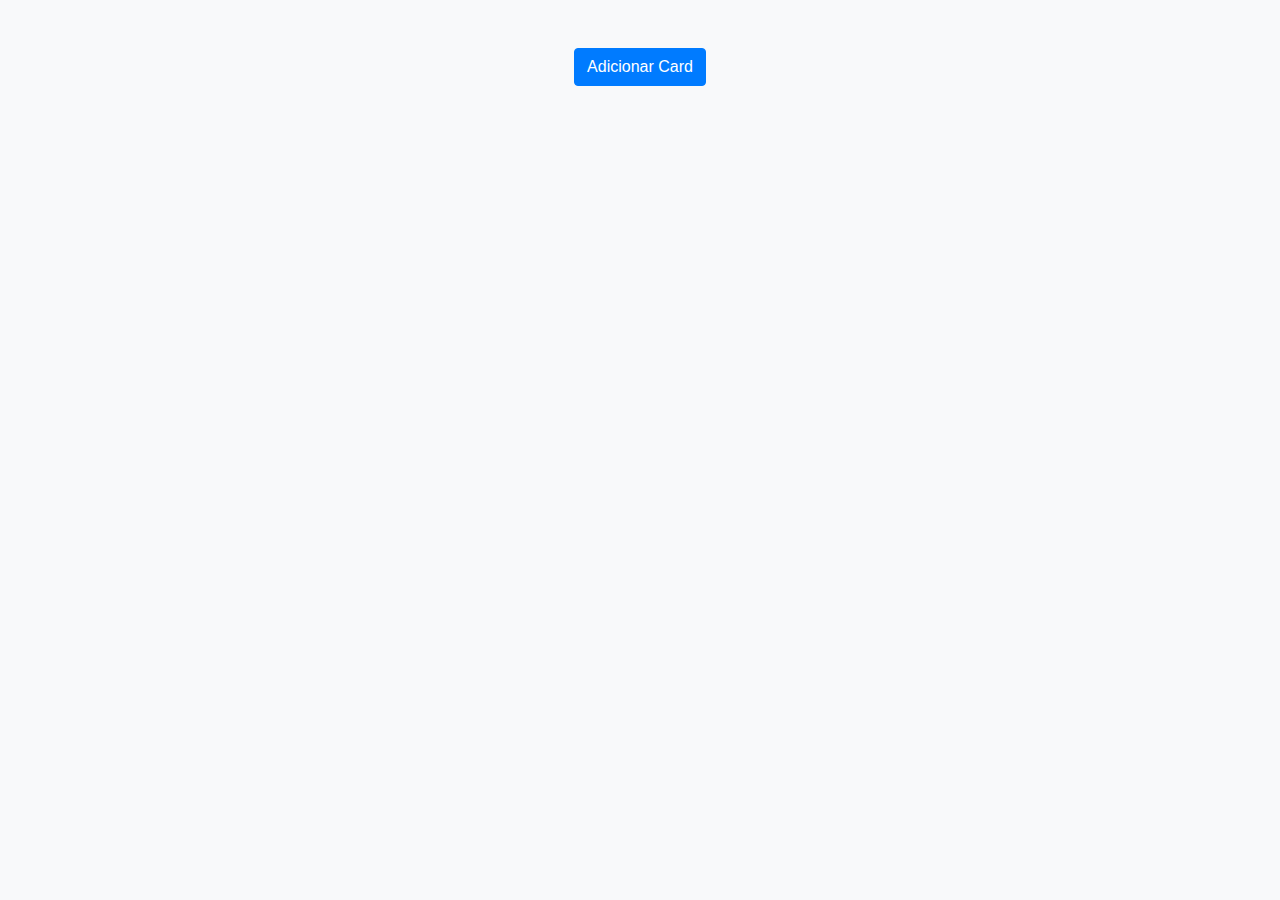
==== index.html @ cdfbe504 "Quase" ====
<!DOCTYPE html>
<html lang="en">
<head>
    <meta charset="UTF-8">
    <meta name="viewport" content="width=device-width, initial-scale=1.0">
    <title>LINK SR.NILSON</title>
    <!-- Bootstrap CSS -->
    <link href="https://maxcdn.bootstrapcdn.com/bootstrap/4.5.2/css/bootstrap.min.css" rel="stylesheet">
    <link rel="stylesheet" href="STYLE/style.css">
</head>
<body >
    <div class="container mt-5">
        <h1 class="text-center mb-4"></h1>
        <div class="row mb-4">
            <div class="col text-center">
                <button id="showFormButton" class="btn btn-primary">Adicionar Card</button>
            </div>
        </div>
        <div class="row" id="formRow" style="display: none;">
            <div class="col-md-6 offset-md-3">
                <form id="cardForm">
                    <div class="form-group">
                        <label for="siteLink" placeholder="Link do Site"></label>
                        <input type="url" class="form-control" id="siteLink" placeholder="Digite o link do site" required>
                    </div>
                    <div class="form-group">
                        <label for="imageLink"  placeholder="Link da Imagem"></label>
                        <input type="url" class="form-control" id="imageLink" placeholder="Digite o link da imagem" required>
                    </div>
                    <button type="submit" class="btn btn-primary btn-block">Adicionar Card</button>
                </form>
            </div>
        </div>
        <div class="row mt-5" id="cardContainer">
            <!-- Os cards serão adicionados aqui -->
        </div>
    </div>

    <!-- Bootstrap JS and dependencies -->
    <script src="https://code.jquery.com/jquery-3.5.1.slim.min.js"></script>
    <script src="https://cdn.jsdelivr.net/npm/@popperjs/core@2.9.2/dist/umd/popper.min.js"></script>
    <script src="https://maxcdn.bootstrapcdn.com/bootstrap/4.5.2/js/bootstrap.min.js"></script>
    <script src="SCRIPT/script.js"></script>
</body>
</html>
---- STYLE/style.css ----
/* styles.css */
body {
    background-color: #f8f9fa;
}

.card {
    margin-bottom: 20px;
    height: 100%;
    transition: transform 0.2s;
}

.card:hover {
    transform: scale(1.05);
}

.card-img-top {
    height: 200px;
    object-fit: cover;
}

.delete-btn {
    position: absolute;
    top: 10px;
    right: 10px;
    background: #dc3545;
    color: white;
    border: none;
    border-radius: 50%;
    width: 25px;
    height: 25px;
    text-align: center;
    line-height: 25px;
    cursor: pointer;
    font-size: 16px;
    transition: background 0.3s ease;
}

.delete-btn:hover {
    background: #c82333;
}

@media (max-width: 767px) {
    .card-img-top {
        height: 150px;
    }
}

@media (max-width: 576px) {
    .card-img-top {
        height: 100px;
    }
}

.btn-primary, .btn-primary:hover, .btn-primary:focus {
    background-color: #007bff;
    border-color: #007bff;
}


/* styles.css */
body {
    margin: 0;
    padding: 0;
    font-family: Arial, sans-serif;
    background-image: url('https://img.freepik.com/fotos-gratis/fundo-texturizado-abstrato_1258-30473.jpg'); /* Substitua pelo caminho da sua imagem */
    background-size: cover;
    background-position: center;
    background-repeat: no-repeat;
}

.content {
    padding: 20px;
    /* Estilos para o conteúdo do seu site */
}
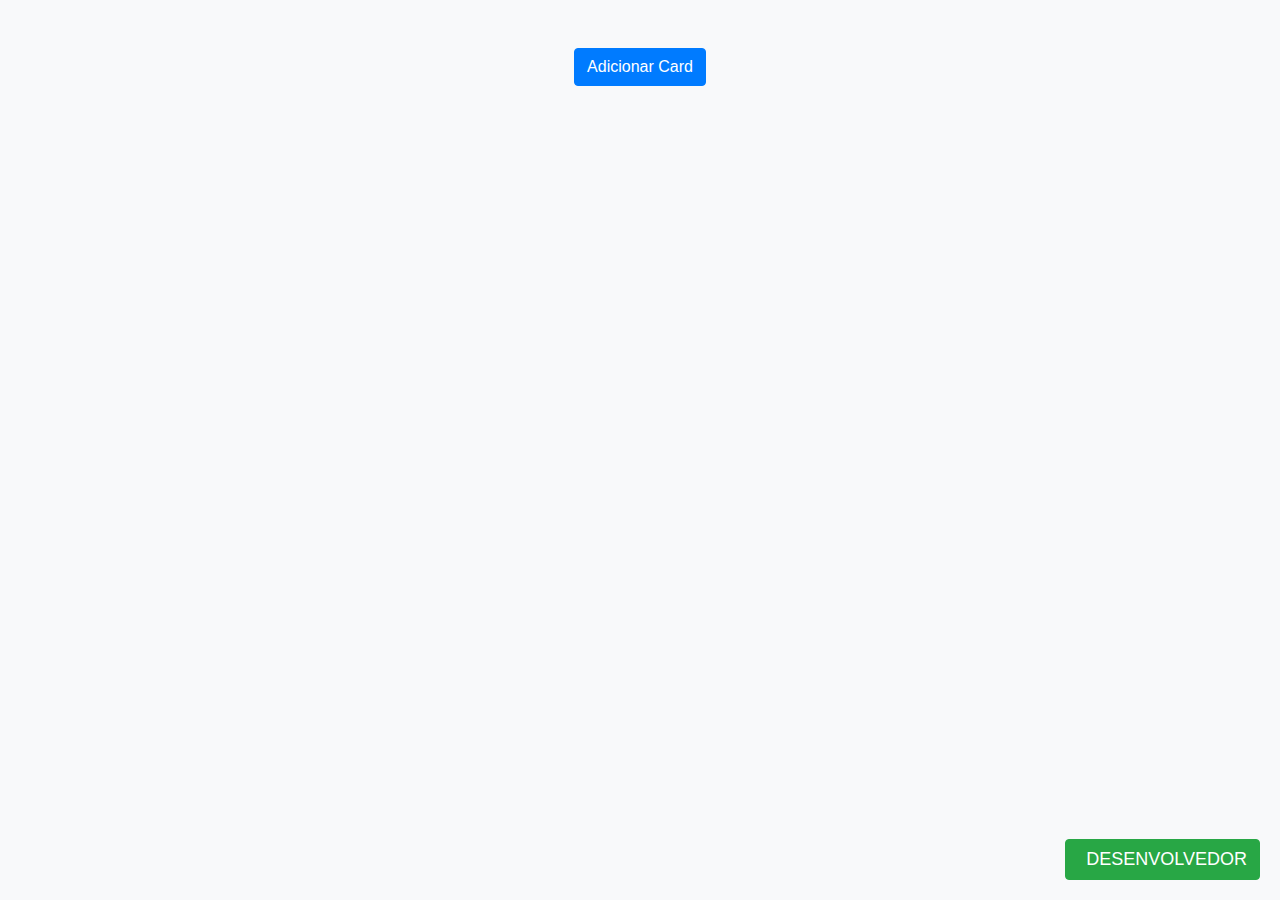
==== commit 8930d860: "Projeto finalizado" ====
--- a/index.html
+++ b/index.html
@@ -3,12 +3,14 @@
 <head>
     <meta charset="UTF-8">
     <meta name="viewport" content="width=device-width, initial-scale=1.0">
-    <title>LINK SR.NILSON</title>
+    <title>ORGANIZADOR DE ABAS</title>
     <!-- Bootstrap CSS -->
     <link href="https://maxcdn.bootstrapcdn.com/bootstrap/4.5.2/css/bootstrap.min.css" rel="stylesheet">
     <link rel="stylesheet" href="STYLE/style.css">
+    <link rel="icon" href="img/ABAS.webp" type="image/x-icon">
+
 </head>
-<body >
+<body>
     <div class="container mt-5">
         <h1 class="text-center mb-4"></h1>
         <div class="row mb-4">
@@ -20,21 +22,32 @@
             <div class="col-md-6 offset-md-3">
                 <form id="cardForm">
                     <div class="form-group">
-                        <label for="siteLink" placeholder="Link do Site"></label>
+                        <label for="cardName" place></label>
+                        <input type="text" class="form-control " id="cardName" placeholder="Digite o nome do card" required>
+                    </div>
+                    <div class="form-group">
+                        <label for="siteLink"></label>
                         <input type="url" class="form-control" id="siteLink" placeholder="Digite o link do site" required>
                     </div>
                     <div class="form-group">
-                        <label for="imageLink"  placeholder="Link da Imagem"></label>
+                        <label for="imageLink"></label>
                         <input type="url" class="form-control" id="imageLink" placeholder="Digite o link da imagem" required>
                     </div>
                     <button type="submit" class="btn btn-primary btn-block">Adicionar Card</button>
                 </form>
             </div>
         </div>
-        <div class="row mt-5" id="cardContainer">
+        <div class="row mt-5 mb-5" id="cardContainer">
             <!-- Os cards serão adicionados aqui -->
         </div>
     </div>
+
+  <!-- Elemento fixo do WhatsApp -->
+  <div id="whatsapp-fixed">
+    <a href="https://api.whatsapp.com/send/?phone=98999707891&text&type=phone_number&app_absent=0" target="_blank" class="btn btn-success">
+        <i class="fab fa-whatsapp"></i> DESENVOLVEDOR
+    </a>
+</div>
 
     <!-- Bootstrap JS and dependencies -->
     <script src="https://code.jquery.com/jquery-3.5.1.slim.min.js"></script>
--- a/STYLE/style.css
+++ b/STYLE/style.css
@@ -1,10 +1,8 @@
-/* styles.css */
 body {
     background-color: #f8f9fa;
 }
 
 .card {
-    margin-bottom: 20px;
     height: 100%;
     transition: transform 0.2s;
 }
@@ -56,13 +54,11 @@
     border-color: #007bff;
 }
 
-
-/* styles.css */
 body {
     margin: 0;
     padding: 0;
     font-family: Arial, sans-serif;
-    background-image: url('https://img.freepik.com/fotos-gratis/fundo-texturizado-abstrato_1258-30473.jpg'); /* Substitua pelo caminho da sua imagem */
+    background-image: url('https://img.freepik.com/fotos-gratis/fundo-texturizado-abstrato_1258-30473.jpg');
     background-size: cover;
     background-position: center;
     background-repeat: no-repeat;
@@ -70,5 +66,104 @@
 
 .content {
     padding: 20px;
-    /* Estilos para o conteúdo do seu site */
 }
+
+.card-title {
+    font-size: 1.25rem;
+}
+
+
+
+/* ----------------------------------------------------------------------------- */
+/* styles.css */
+body {
+    background-color: #f8f9fa;
+}
+
+.card {
+    height: 100%;
+    transition: transform 0.2s;
+}
+
+.card:hover {
+    transform: scale(1.05);
+}
+
+.card-img-top {
+    height: 200px;
+    object-fit: cover;
+}
+
+.delete-btn {
+    position: absolute;
+    top: 10px;
+    right: 10px;
+    background: #dc3545;
+    color: white;
+    border: none;
+    border-radius: 50%;
+    width: 25px;
+    height: 25px;
+    text-align: center;
+    line-height: 25px;
+    cursor: pointer;
+    font-size: 16px;
+    transition: background 0.3s ease;
+}
+
+.delete-btn:hover {
+    background: #c82333;
+}
+
+@media (max-width: 767px) {
+    .card-img-top {
+        height: 150px;
+    }
+}
+
+@media (max-width: 576px) {
+    .card-img-top {
+        height: 100px;
+    }
+}
+
+.btn-primary, .btn-primary:hover, .btn-primary:focus {
+    background-color: #007bff;
+    border-color: #007bff;
+}
+
+body {
+    margin: 0;
+    padding: 0;
+    font-family: Arial, sans-serif;
+    background-image: url('https://img.freepik.com/fotos-gratis/fundo-texturizado-abstrato_1258-30473.jpg');
+    background-size: cover;
+    background-position: center;
+    background-repeat: no-repeat;
+}
+
+.content {
+    padding: 20px;
+}
+
+.card-title {
+    font-size: 1.25rem;
+}
+
+/* Estilo para o botão fixo do WhatsApp */
+#whatsapp-fixed {
+    position: fixed;
+    bottom: 20px;
+    right: 20px;
+    z-index: 1000;
+}
+
+#whatsapp-fixed .btn {
+    font-size: 18px;
+    display: flex;
+    align-items: center;
+}
+
+#whatsapp-fixed .btn .fab {
+    margin-right: 8px;
+}
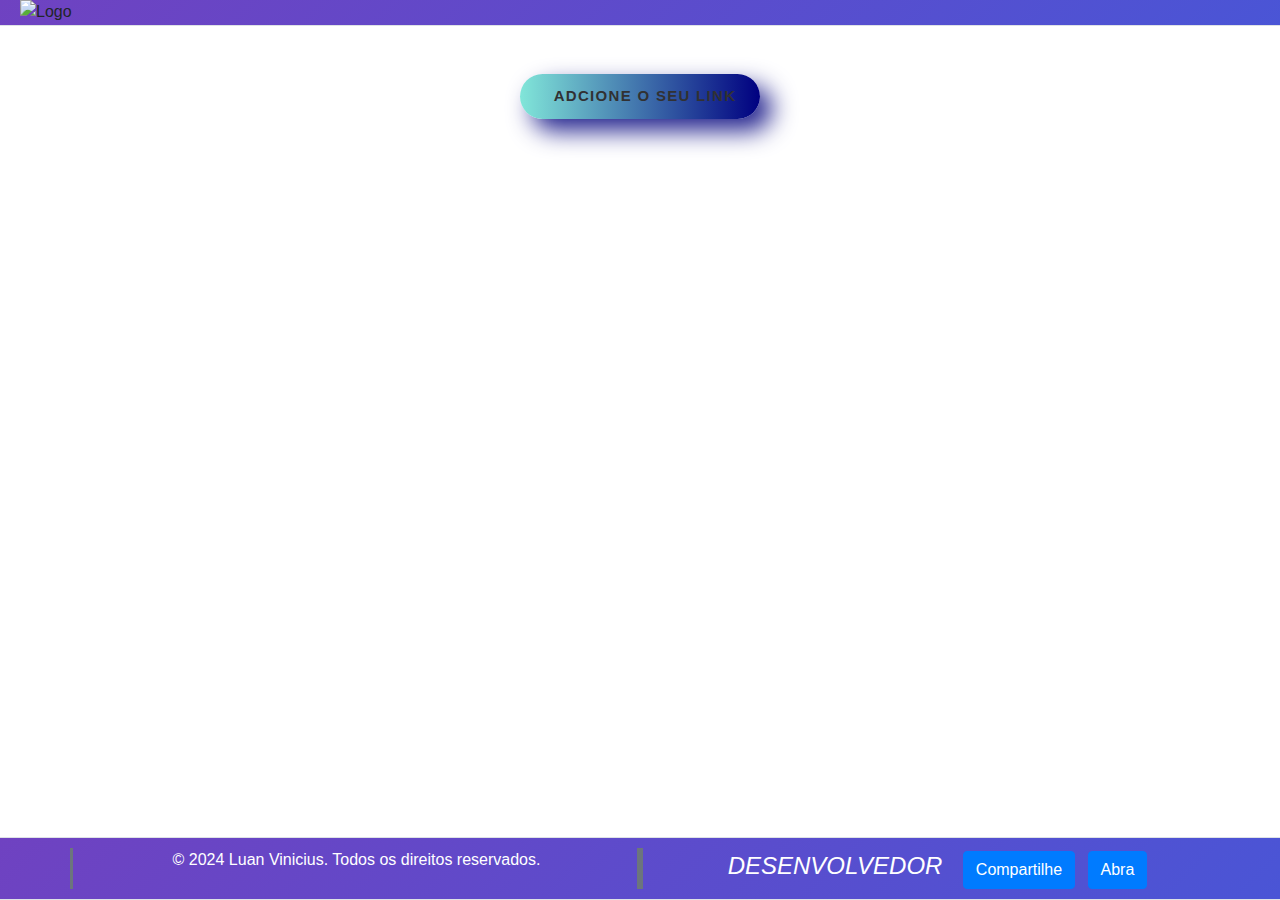
==== commit 20074dac: "atualização quase completa" ====
--- a/index.html
+++ b/index.html
@@ -3,56 +3,91 @@
 <head>
     <meta charset="UTF-8">
     <meta name="viewport" content="width=device-width, initial-scale=1.0">
-    <title>ORGANIZADOR DE ABAS</title>
+    <title>Organizador de Abas</title>
     <!-- Bootstrap CSS -->
     <link href="https://maxcdn.bootstrapcdn.com/bootstrap/4.5.2/css/bootstrap.min.css" rel="stylesheet">
     <link rel="stylesheet" href="STYLE/style.css">
-    <link rel="icon" href="img/ABAS.webp" type="image/x-icon">
-
+    <!-- Font Awesome CDN -->
+    <link rel="stylesheet" href="https://cdnjs.cloudflare.com/ajax/libs/font-awesome/6.4.0/css/all.min.css" integrity="sha512-iecdLmaskl7CVkqkXNQ/ZH/XLlvWZOJyj7Yy7tcenmpD1ypASozpmT/E0iPtmFIB46ZmdtAc9eNBvH0H/ZpiBw==" crossorigin="anonymous" referrerpolicy="no-referrer" />
+    <link rel="icon" href="IMG/link img.png" type="image/x-icon">
+    <link rel="stylesheet" href="STYLE/style.css">
 </head>
 <body>
+    <!-- Top Bar -->
+    <div class="top-bar">
+        <img src="IMG/link preto imagem.webp" alt="Logo" class="top-bar-logo">
+    </div>
+
     <div class="container mt-5">
         <h1 class="text-center mb-4"></h1>
         <div class="row mb-4">
-            <div class="col text-center">
-                <button id="showFormButton" class="btn btn-primary">Adicionar Card</button>
+            
+                <!-- <button class="btn btn-primary">Adicione o seu link</button> -->
+                <div class="wrap col text-center">
+                    <button class="button" id="showFormButton" ><i class="fa-solid fa-link"></i> Adcione o seu link</button> 
             </div>
         </div>
         <div class="row" id="formRow" style="display: none;">
-            <div class="col-md-6 offset-md-3">
+            <div class="col-md-6 offset-md-3 position-relative">
                 <form id="cardForm">
+                    <button type="button" id="closeFormButton" class="close-btn" onclick="closeForm()"><i class="fas fa-times"></i></button>
                     <div class="form-group">
-                        <label for="cardName" place></label>
-                        <input type="text" class="form-control " id="cardName" placeholder="Digite o nome do card" required>
+                        <label for="cardName"><i class="fa-solid fa-signature"></i> Nome</label>
+                        <input type="text" class="form-control" id="cardName" placeholder="Adicione um nome para o link" required>
                     </div>
                     <div class="form-group">
-                        <label for="siteLink"></label>
-                        <input type="url" class="form-control" id="siteLink" placeholder="Digite o link do site" required>
+                        <label for="siteLink"><i class="fa-solid fa-link"></i> Link</label>
+                        <input type="url" class="form-control" id="siteLink" placeholder="Adicione o link" required>
                     </div>
                     <div class="form-group">
-                        <label for="imageLink"></label>
-                        <input type="url" class="form-control" id="imageLink" placeholder="Digite o link da imagem" required>
+                        <label for="imageLink"><i class="fa-regular fa-image"></i> Imagem</label>
+                        <input type="url" class="form-control" id="imageLink" placeholder="Adicione um link de uma imagem" required>
                     </div>
-                    <button type="submit" class="btn btn-primary btn-block">Adicionar Card</button>
+                    <button type="submit" id="addButton" class="btn btn-primary btn-block">Adicione ao organizador</button>
+                    <button type="button" id="cancelEditButton" class="btn btn-secondary btn-block mt-3" style="display: none;" onclick="cancelEdit()">Cancelar edição</button>
+                    <button type="button" id="saveChangesButton" class="btn btn-success btn-block mt-3" style="display: none;" onclick="saveChanges()">Salvar mudanças</button>
                 </form>
             </div>
         </div>
-        <div class="row mt-5 mb-5" id="cardContainer">
+        
+        <div class="row mt-5 mb-5" id="cardContainer">  
             <!-- Os cards serão adicionados aqui -->
         </div>
-    </div>
+    </div>  
 
-  <!-- Elemento fixo do WhatsApp -->
-  <div id="whatsapp-fixed">
-    <a href="https://api.whatsapp.com/send/?phone=98999707891&text&type=phone_number&app_absent=0" target="_blank" class="btn btn-success">
-        <i class="fab fa-whatsapp"></i> DESENVOLVEDOR
-    </a>
-</div>
+    <footer class="footer"> 
+        <div class="container">
+            <div class="row">       
+                <div class="col-md-6 footer-border">
+                    <p class="text-white">© 2024 Luan Vinicius. Todos os direitos reservados.</p>
+                </div>
+                <div class="col-md-6 social-icons"> 
+                    <!-- Ícones de redes sociais -->
+                    <a href="https://wa.me/seu-numero-de-whatsapp-aqui" target="_blank"><i class="fab fa-whatsapp col-md-6 pr-3">DESENVOLVEDOR</i></a>
+                    <!-- <a href="https://www.instagram.com/seu-usuario-instagram-aqui" target="_blank"><i class="fab fa-instagram"></i></a>
+                    <a href="https://www.linkedin.com/in/seu-linkedin-aqui" target="_blank"><i class="fab fa-linkedin"></i></a>
+                     -->
+                    <!-- Restante do seu footer -->
+                    <button id="copyLinkButton" class="btn btn-primary"> <i class="fa-solid fa-lock"></i>Compartilhe</button>
+                    <button id="openLinkFieldButton" class="btn btn-primary ml-2"><i class="fa-solid fa-lock"></i>Abra</button>
+                    <div id="linkFieldContainer" style="display: none;">
+                        <input type="text" id="linkField" class="form-control mt-2" placeholder="Insira o link">
+                    </div>
+                </div>
+                
+            </div>
+        </div>
+    </footer>
+    
+    
+    
 
     <!-- Bootstrap JS and dependencies -->
     <script src="https://code.jquery.com/jquery-3.5.1.slim.min.js"></script>
     <script src="https://cdn.jsdelivr.net/npm/@popperjs/core@2.9.2/dist/umd/popper.min.js"></script>
     <script src="https://maxcdn.bootstrapcdn.com/bootstrap/4.5.2/js/bootstrap.min.js"></script>
+    <!-- Adicionando Font Awesome script-->
+    <script src="https://kit.fontawesome.com/da0e349cce.js" crossorigin="anonymous"></script>
     <script src="SCRIPT/script.js"></script>
 </body>
 </html>
--- a/STYLE/style.css
+++ b/STYLE/style.css
@@ -1,20 +1,242 @@
-body {
-    background-color: #f8f9fa;
-}
-
-.card {
-    height: 100%;
-    transition: transform 0.2s;
-}
-
-.card:hover {
-    transform: scale(1.05);
-}
-
-.card-img-top {
-    height: 200px;
-    object-fit: cover;
-}
+        /* Top Bar Styles */
+        .top-bar {
+            width: 100%;
+            height: 26px;
+            background: linear-gradient(135deg, #6f42c1, #007bff, #6f42c1);
+            background-size: 600% 600%;
+            animation: gradient 10s ease infinite;
+            display: flex;
+            align-items: center;
+            justify-content: flex-start;
+            padding: 0 20px;
+            /* position: fixed; */ /* Remova ou comente essa linha */
+            /* top: 0; */ /* Remova ou comente essa linha */
+            /* left: 0; */ /* Remova ou comente essa linha */
+            z-index: 1000;
+            border-bottom: 1px solid #dee2e6;
+        }
+        
+
+        .top-bar-logo {
+            height: 25px;
+            width: auto;
+        }
+
+        @keyframes gradient {
+            0% {
+                background-position: 0% 50%;
+            }
+            50% {
+                background-position: 100% 50%;
+            }
+            100% {
+                background-position: 0% 50%;
+            }
+        }
+
+        /* Adjusting container for top bar */
+        body {
+            padding-top: 50px;
+        }
+
+        /* Card Styles */
+
+        .card {
+            position: relative;
+            overflow: hidden;
+            transition: transform 0.2s;
+            height: 300px; /* Ajuste a altura conforme necessário */
+        }
+        
+        .card-img-top {
+            height: 200px; /* Altura da imagem do card */
+            object-fit: cover;
+            transition: opacity 0.3s;
+        }
+        
+        .card:hover {
+            transform: scale(1.05);
+        }
+
+    
+
+        .card-body {
+            position: absolute;
+            bottom: 0;
+            left: 0;
+            width: 100%;
+            text-align: center;
+            background: rgba(0, 0, 0, 0.7);
+            color: white;
+            padding: 20px; /* Ajuste o padding interno conforme necessário */
+            transition: bottom 0.3s;
+        }
+        
+        .card-body h5 {
+            margin: 0;
+            font-size: 1.5rem; /* Ajuste o tamanho da fonte conforme necessário */
+        }
+        
+
+        .card-body a {
+            display: none;
+            margin-top: 10px;
+        }
+
+        .card:hover .card-body {
+            bottom: 0;
+        }
+
+        .card:hover .card-img-top {
+            opacity: 0.7;
+        }
+
+        .card:hover .card-body a {
+            display: block;
+        }
+
+        .card-img-top {
+            width: 100%;
+            height: 100%;
+            object-fit: cover; /* Ajusta a imagem para cobrir todo o espaço do elemento */
+            transition: opacity 0.3s;
+        }
+        
+
+        .delete-btn {
+            position: absolute;
+            top: 10px;
+            right: 10px;
+            background: #dc3545;
+            color: white;
+            border: none;
+            border-radius: 50%;
+            width: 25px;
+            height: 25px;
+            text-align: center;
+            line-height: 25px;
+            cursor: pointer;
+            font-size: 16px;
+            transition: background 0.3s ease;
+        }
+
+        .delete-btn:hover {
+            background: #c82333;
+        }
+
+        @media (max-width: 767px) {
+            .card-img-top {
+                height: 150px;
+            }
+        }
+
+        @media (max-width: 576px) {
+            .card-img-top {
+                height: 100px;
+            }
+        }
+
+        .btn-primary, .btn-primary:hover, .btn-primary:focus {
+            background-color: #007bff;
+            border-color: #007bff;
+        }
+
+        body {
+            margin: 0;
+            padding: 0;
+            font-family: Arial, sans-serif;
+            background-image: url('https://static.vecteezy.com/ti/vetor-gratis/p1/6891094-abstrato-gradiente-fundo-azul-escuro-adequado-para-apresentacao-de-fundo-conceito-promocao-cartao-site-e-midia-social-vetor.jpg');
+            background-size: cover;
+            background-position: center;
+            background-repeat: no-repeat;
+        }
+
+        .content {
+            padding: 20px;
+        }
+
+        .card-title {
+            font-size: 1.25rem;
+        }
+
+        /* Footer styles */
+        footer {
+            position: relative;
+            padding: 10px 0;
+            border-top: 1px solid #dee2e6;
+            border-bottom: 1px solid #dee2e6;
+            background: linear-gradient(135deg, #6f42c1, #007bff, #6f42c1);
+            background-size: 600% 600%;
+            animation: gradient 10s ease infinite;
+        }
+
+        .footer-border {
+            border-left: 3px solid #6c757d;
+            border-right: none;
+            padding: 0 15px;
+            position: relative;
+        }
+
+        .footer-border::after {
+            content: '';
+            position: absolute;
+            top: 0;
+            right: -3px;
+            width: 6px;
+            height: 100%;
+            background-color: #6c757d;
+        }
+
+        .social-icons {
+            float: right;
+        }
+
+        .social-icons a {
+            color: #6c757d;
+            margin-left: 10px;
+            font-size: 20px;
+        }
+
+        @keyframes gradient {
+            0% {
+                background-position: 0% 50%;
+            }
+            50% {
+                background-position: 100% 50%;
+            }
+            100% {
+                background-position: 0% 50%;
+            }
+        }
+
+        /* Estilo básico para o footer */
+        footer {
+            /* position: fixed; */ /* Remova ou comente essa linha */
+            /* left: 0; */ /* Remova ou comente essa linha */
+            /* bottom: 0; */ /* Remova ou comente essa linha */
+            width: 100%;
+            background-color: #333;
+            color: #fff;
+            text-align: center;
+            padding: 10px 0;
+        }
+        footer {
+            position: fixed;
+            bottom: 0;
+            width: 100%;
+            background-color: #333;
+            color: #fff;
+            text-align: center;
+            padding: 10px 0;
+            /* Mantenha o border-top e border-bottom se necessário */
+            border-top: 1px solid #dee2e6;
+            border-bottom: 1px solid #dee2e6;
+        }
+                
+
+
+/* aqui */
+
 
 .delete-btn {
     position: absolute;
@@ -31,74 +253,14 @@
     cursor: pointer;
     font-size: 16px;
     transition: background 0.3s ease;
-}
-
-.delete-btn:hover {
-    background: #c82333;
-}
-
-@media (max-width: 767px) {
-    .card-img-top {
-        height: 150px;
-    }
-}
-
-@media (max-width: 576px) {
-    .card-img-top {
-        height: 100px;
-    }
-}
-
-.btn-primary, .btn-primary:hover, .btn-primary:focus {
-    background-color: #007bff;
-    border-color: #007bff;
-}
-
-body {
-    margin: 0;
-    padding: 0;
-    font-family: Arial, sans-serif;
-    background-image: url('https://img.freepik.com/fotos-gratis/fundo-texturizado-abstrato_1258-30473.jpg');
-    background-size: cover;
-    background-position: center;
-    background-repeat: no-repeat;
-}
-
-.content {
-    padding: 20px;
-}
-
-.card-title {
-    font-size: 1.25rem;
-}
-
-
-
-/* ----------------------------------------------------------------------------- */
-/* styles.css */
-body {
-    background-color: #f8f9fa;
-}
-
-.card {
-    height: 100%;
-    transition: transform 0.2s;
-}
-
-.card:hover {
-    transform: scale(1.05);
-}
-
-.card-img-top {
-    height: 200px;
-    object-fit: cover;
-}
-
-.delete-btn {
+    z-index: 1; /* Ajustado para estar sobre a imagem */
+}
+
+.edit-btn {
     position: absolute;
-    top: 10px;
-    right: 10px;
-    background: #dc3545;
+    top: 40px; /* Ajuste a posição vertical conforme necessário */
+    right: 10px; /* Ajuste a posição horizontal conforme necessário */
+    background: #007bff;
     color: white;
     border: none;
     border-radius: 50%;
@@ -107,63 +269,247 @@
     text-align: center;
     line-height: 25px;
     cursor: pointer;
-    font-size: 16px;
+    font-size: 12px; /* Ajuste o tamanho da fonte conforme necessário */
     transition: background 0.3s ease;
-}
-
-.delete-btn:hover {
+    z-index: 1; /* Ajustado para estar sobre a imagem */
+}
+
+.edit-btn:hover {
+    background: #0056b3; /* Cor alterada para efeito hover */
+}
+
+
+/* -------------------------------------- */
+.close-btn {
+    position: absolute;
+    top: -15px; /* Ajuste para alinhar verticalmente */
+    right: -15px; /* Ajuste para alinhar horizontalmente */
+    background: #dc3545;
+    color: white;
+    border: none;
+    border-radius: 50%;
+    width: 30px;
+    height: 30px;
+    text-align: center;
+    line-height: 30px;
+    cursor: pointer;
+    font-size: 14px;
+    z-index: 2; /* Ajustado para estar sobre outros elementos */
+}
+
+.close-btn:hover {
     background: #c82333;
 }
 
-@media (max-width: 767px) {
-    .card-img-top {
-        height: 150px;
-    }
-}
-
-@media (max-width: 576px) {
-    .card-img-top {
-        height: 100px;
-    }
-}
-
-.btn-primary, .btn-primary:hover, .btn-primary:focus {
-    background-color: #007bff;
-    border-color: #007bff;
-}
-
-body {
-    margin: 0;
-    padding: 0;
-    font-family: Arial, sans-serif;
-    background-image: url('https://img.freepik.com/fotos-gratis/fundo-texturizado-abstrato_1258-30473.jpg');
-    background-size: cover;
-    background-position: center;
-    background-repeat: no-repeat;
-}
-
-.content {
-    padding: 20px;
-}
-
-.card-title {
-    font-size: 1.25rem;
-}
-
-/* Estilo para o botão fixo do WhatsApp */
-#whatsapp-fixed {
-    position: fixed;
-    bottom: 20px;
-    right: 20px;
-    z-index: 1000;
-}
-
-#whatsapp-fixed .btn {
-    font-size: 18px;
+
+
+/* footer */
+.social-icons a {
+    color: #fff; /* Cor dos ícones */
+    font-size: 24px; /* Tamanho dos ícones */
+    margin-left: 10px; /* Espaçamento entre os ícones */
+}
+
+.social-icons a:hover {
+    color: #ccc; /* Cor ao passar o mouse sobre os ícones */
+}
+
+
+/* ------------------botão ADCIONE O SEU LINK------------------- */
+
+
+  .wrap {
+    height: 100%;
     display: flex;
     align-items: center;
-}
-
-#whatsapp-fixed .btn .fab {
-    margin-right: 8px;
-}
+    justify-content: center;
+  }
+  
+  .button {
+    min-width: 240px;  /* Diminuir a largura mínima */
+    min-height: 45px;  /* Diminuir a altura mínima */
+    display: inline-flex;
+    font-family: 'Nunito', sans-serif;
+    font-size: 15px;  /* Diminuir o tamanho da fonte */
+    align-items: center;
+    justify-content: center;
+    text-transform: uppercase;
+    text-align: center;
+    letter-spacing: 1.3px;
+    font-weight: 700;
+    color: #313133;
+    background: #4FD1C5;
+    background: linear-gradient(90deg, rgba(129,230,217,1) 0%, #000080 100%);
+    border: none;
+    border-radius: 1000px;
+    box-shadow: 12px 12px 24px #25258F;
+    transition: all 0.3s ease-in-out 0s;
+    cursor: pointer;
+    outline: none;
+    position: relative;
+    padding: 10px;
+  }
+  
+  .button i {
+    margin-right: 10px;  /* Espaçamento entre o ícone e o texto */
+  }
+  
+  .button::before {
+    content: '';
+    border-radius: 1000px;
+    min-width: calc(250px + 12px);  /* Ajustar largura mínima do pseudo-elemento */
+    min-height: calc(50px + 12px);  /* Ajustar altura mínima do pseudo-elemento */
+    border: 6px solid #00FFCB;
+    box-shadow: 0 0 60px #000080;
+    position: absolute;
+    top: 50%;
+    left: 50%;
+    transform: translate(-50%, -50%);
+    opacity: 0;
+    transition: all .3s ease-in-out 0s;
+  }
+  
+  .button:hover, 
+  .button:focus {
+    color: #313133;
+    transform: translateY(-6px);
+  }
+  
+  .button:hover::before, 
+  .button:focus::before {
+    opacity: 1;
+  }
+  
+  .button::after {
+    content: '';
+    width: 30px; height: 30px;
+    border-radius: 100%;
+    border: 6px solid #393994; /* cor da borda do efeito*/
+    position: absolute;
+    z-index: -1;
+    top: 50%;
+    left: 50%;
+    transform: translate(-50%, -50%);
+    animation: ring 1.5s infinite;
+  }
+  
+  .button:hover::after, 
+  .button:focus::after {
+    animation: none;
+    display: none;
+  }
+  
+  @keyframes ring {
+    0% {
+      width: 30px;
+      height: 30px;
+      opacity: 1;
+    }
+    100% {
+      width: 300px;
+      height: 300px;
+      opacity: 0;
+    }
+  }
+  
+
+
+
+  /* --------------------------------------BOTAO VISITAR SITE-------------------------------- */
+  @import url('https://fonts.googleapis.com/css?family=Poppins:900i');
+
+* {
+  box-sizing: border-box;
+}
+
+.wrapper {
+  display: flex;
+  justify-content: center;
+}
+
+.cta {
+    display: flex;
+    padding: 2px 7px; /* Diminui o tamanho do botão */
+    text-decoration: none;
+    font-family: 'Poppins', sans-serif;
+    font-size: 20px; /* Diminui o tamanho da fonte */
+    color: white;
+    background: linear-gradient(90deg, rgba(129,230,217,1) 0%, #000080 100%);
+    transition: 1s;
+    box-shadow: 6px 6px 0 black;
+    transform: skewX(-15deg);
+    border-radius: 1px; /* Arredonda mais as bordas */
+}
+
+.cta:focus {
+   outline: none; 
+}
+
+.cta:hover {
+    transition: 0.5s;
+    box-shadow: 10px 10px 0 #000080;
+}
+
+.cta span:nth-child(2) {
+    transition: 0.5s;
+    margin-right: 0px;
+}
+
+.cta:hover  span:nth-child(2) {
+    transition: 0.5s;
+    margin-right: 30px; /* Ajusta o espaço na animação */
+}
+
+span {
+    transform: skewX(15deg) 
+}
+
+span:nth-child(2) {
+    width: 20px;
+    margin-left: 20px; /* Ajusta o espaço entre o texto e a seta */
+    position: relative;
+    top: 12%;
+}
+
+/**************SVG****************/
+
+path.one {
+    transition: 0.4s;
+    transform: translateX(-60%);
+}
+
+path.two {
+    transition: 0.5s;
+    transform: translateX(-30%);
+}
+
+.cta:hover path.three {
+    animation: color_anim 1s infinite 0.2s;
+}
+
+.cta:hover path.one {
+    transform: translateX(0%);
+    animation: color_anim 1s infinite 0.6s;
+}
+
+.cta:hover path.two {
+    transform: translateX(0%);
+    animation: color_anim 1s infinite 0.4s;
+}
+
+/* SVG animations */
+
+@keyframes color_anim {
+    0% {
+        fill: white;
+    }
+    50% {
+        fill: #2196f3;
+    }
+    100% {
+        fill: white;
+    }
+}
+
+
+/* -----------------------------------botoes de compartinhar o link------------------------------ */
--- a/STYLE/style.css
+++ b/STYLE/style.css
@@ -1,20 +1,242 @@
-body {
-    background-color: #f8f9fa;
-}
-
-.card {
-    height: 100%;
-    transition: transform 0.2s;
-}
-
-.card:hover {
-    transform: scale(1.05);
-}
-
-.card-img-top {
-    height: 200px;
-    object-fit: cover;
-}
+        /* Top Bar Styles */
+        .top-bar {
+            width: 100%;
+            height: 26px;
+            background: linear-gradient(135deg, #6f42c1, #007bff, #6f42c1);
+            background-size: 600% 600%;
+            animation: gradient 10s ease infinite;
+            display: flex;
+            align-items: center;
+            justify-content: flex-start;
+            padding: 0 20px;
+            /* position: fixed; */ /* Remova ou comente essa linha */
+            /* top: 0; */ /* Remova ou comente essa linha */
+            /* left: 0; */ /* Remova ou comente essa linha */
+            z-index: 1000;
+            border-bottom: 1px solid #dee2e6;
+        }
+        
+
+        .top-bar-logo {
+            height: 25px;
+            width: auto;
+        }
+
+        @keyframes gradient {
+            0% {
+                background-position: 0% 50%;
+            }
+            50% {
+                background-position: 100% 50%;
+            }
+            100% {
+                background-position: 0% 50%;
+            }
+        }
+
+        /* Adjusting container for top bar */
+        body {
+            padding-top: 50px;
+        }
+
+        /* Card Styles */
+
+        .card {
+            position: relative;
+            overflow: hidden;
+            transition: transform 0.2s;
+            height: 300px; /* Ajuste a altura conforme necessário */
+        }
+        
+        .card-img-top {
+            height: 200px; /* Altura da imagem do card */
+            object-fit: cover;
+            transition: opacity 0.3s;
+        }
+        
+        .card:hover {
+            transform: scale(1.05);
+        }
+
+    
+
+        .card-body {
+            position: absolute;
+            bottom: 0;
+            left: 0;
+            width: 100%;
+            text-align: center;
+            background: rgba(0, 0, 0, 0.7);
+            color: white;
+            padding: 20px; /* Ajuste o padding interno conforme necessário */
+            transition: bottom 0.3s;
+        }
+        
+        .card-body h5 {
+            margin: 0;
+            font-size: 1.5rem; /* Ajuste o tamanho da fonte conforme necessário */
+        }
+        
+
+        .card-body a {
+            display: none;
+            margin-top: 10px;
+        }
+
+        .card:hover .card-body {
+            bottom: 0;
+        }
+
+        .card:hover .card-img-top {
+            opacity: 0.7;
+        }
+
+        .card:hover .card-body a {
+            display: block;
+        }
+
+        .card-img-top {
+            width: 100%;
+            height: 100%;
+            object-fit: cover; /* Ajusta a imagem para cobrir todo o espaço do elemento */
+            transition: opacity 0.3s;
+        }
+        
+
+        .delete-btn {
+            position: absolute;
+            top: 10px;
+            right: 10px;
+            background: #dc3545;
+            color: white;
+            border: none;
+            border-radius: 50%;
+            width: 25px;
+            height: 25px;
+            text-align: center;
+            line-height: 25px;
+            cursor: pointer;
+            font-size: 16px;
+            transition: background 0.3s ease;
+        }
+
+        .delete-btn:hover {
+            background: #c82333;
+        }
+
+        @media (max-width: 767px) {
+            .card-img-top {
+                height: 150px;
+            }
+        }
+
+        @media (max-width: 576px) {
+            .card-img-top {
+                height: 100px;
+            }
+        }
+
+        .btn-primary, .btn-primary:hover, .btn-primary:focus {
+            background-color: #007bff;
+            border-color: #007bff;
+        }
+
+        body {
+            margin: 0;
+            padding: 0;
+            font-family: Arial, sans-serif;
+            background-image: url('https://static.vecteezy.com/ti/vetor-gratis/p1/6891094-abstrato-gradiente-fundo-azul-escuro-adequado-para-apresentacao-de-fundo-conceito-promocao-cartao-site-e-midia-social-vetor.jpg');
+            background-size: cover;
+            background-position: center;
+            background-repeat: no-repeat;
+        }
+
+        .content {
+            padding: 20px;
+        }
+
+        .card-title {
+            font-size: 1.25rem;
+        }
+
+        /* Footer styles */
+        footer {
+            position: relative;
+            padding: 10px 0;
+            border-top: 1px solid #dee2e6;
+            border-bottom: 1px solid #dee2e6;
+            background: linear-gradient(135deg, #6f42c1, #007bff, #6f42c1);
+            background-size: 600% 600%;
+            animation: gradient 10s ease infinite;
+        }
+
+        .footer-border {
+            border-left: 3px solid #6c757d;
+            border-right: none;
+            padding: 0 15px;
+            position: relative;
+        }
+
+        .footer-border::after {
+            content: '';
+            position: absolute;
+            top: 0;
+            right: -3px;
+            width: 6px;
+            height: 100%;
+            background-color: #6c757d;
+        }
+
+        .social-icons {
+            float: right;
+        }
+
+        .social-icons a {
+            color: #6c757d;
+            margin-left: 10px;
+            font-size: 20px;
+        }
+
+        @keyframes gradient {
+            0% {
+                background-position: 0% 50%;
+            }
+            50% {
+                background-position: 100% 50%;
+            }
+            100% {
+                background-position: 0% 50%;
+            }
+        }
+
+        /* Estilo básico para o footer */
+        footer {
+            /* position: fixed; */ /* Remova ou comente essa linha */
+            /* left: 0; */ /* Remova ou comente essa linha */
+            /* bottom: 0; */ /* Remova ou comente essa linha */
+            width: 100%;
+            background-color: #333;
+            color: #fff;
+            text-align: center;
+            padding: 10px 0;
+        }
+        footer {
+            position: fixed;
+            bottom: 0;
+            width: 100%;
+            background-color: #333;
+            color: #fff;
+            text-align: center;
+            padding: 10px 0;
+            /* Mantenha o border-top e border-bottom se necessário */
+            border-top: 1px solid #dee2e6;
+            border-bottom: 1px solid #dee2e6;
+        }
+                
+
+
+/* aqui */
+
 
 .delete-btn {
     position: absolute;
@@ -31,74 +253,14 @@
     cursor: pointer;
     font-size: 16px;
     transition: background 0.3s ease;
-}
-
-.delete-btn:hover {
-    background: #c82333;
-}
-
-@media (max-width: 767px) {
-    .card-img-top {
-        height: 150px;
-    }
-}
-
-@media (max-width: 576px) {
-    .card-img-top {
-        height: 100px;
-    }
-}
-
-.btn-primary, .btn-primary:hover, .btn-primary:focus {
-    background-color: #007bff;
-    border-color: #007bff;
-}
-
-body {
-    margin: 0;
-    padding: 0;
-    font-family: Arial, sans-serif;
-    background-image: url('https://img.freepik.com/fotos-gratis/fundo-texturizado-abstrato_1258-30473.jpg');
-    background-size: cover;
-    background-position: center;
-    background-repeat: no-repeat;
-}
-
-.content {
-    padding: 20px;
-}
-
-.card-title {
-    font-size: 1.25rem;
-}
-
-
-
-/* ----------------------------------------------------------------------------- */
-/* styles.css */
-body {
-    background-color: #f8f9fa;
-}
-
-.card {
-    height: 100%;
-    transition: transform 0.2s;
-}
-
-.card:hover {
-    transform: scale(1.05);
-}
-
-.card-img-top {
-    height: 200px;
-    object-fit: cover;
-}
-
-.delete-btn {
+    z-index: 1; /* Ajustado para estar sobre a imagem */
+}
+
+.edit-btn {
     position: absolute;
-    top: 10px;
-    right: 10px;
-    background: #dc3545;
+    top: 40px; /* Ajuste a posição vertical conforme necessário */
+    right: 10px; /* Ajuste a posição horizontal conforme necessário */
+    background: #007bff;
     color: white;
     border: none;
     border-radius: 50%;
@@ -107,63 +269,247 @@
     text-align: center;
     line-height: 25px;
     cursor: pointer;
-    font-size: 16px;
+    font-size: 12px; /* Ajuste o tamanho da fonte conforme necessário */
     transition: background 0.3s ease;
-}
-
-.delete-btn:hover {
+    z-index: 1; /* Ajustado para estar sobre a imagem */
+}
+
+.edit-btn:hover {
+    background: #0056b3; /* Cor alterada para efeito hover */
+}
+
+
+/* -------------------------------------- */
+.close-btn {
+    position: absolute;
+    top: -15px; /* Ajuste para alinhar verticalmente */
+    right: -15px; /* Ajuste para alinhar horizontalmente */
+    background: #dc3545;
+    color: white;
+    border: none;
+    border-radius: 50%;
+    width: 30px;
+    height: 30px;
+    text-align: center;
+    line-height: 30px;
+    cursor: pointer;
+    font-size: 14px;
+    z-index: 2; /* Ajustado para estar sobre outros elementos */
+}
+
+.close-btn:hover {
     background: #c82333;
 }
 
-@media (max-width: 767px) {
-    .card-img-top {
-        height: 150px;
-    }
-}
-
-@media (max-width: 576px) {
-    .card-img-top {
-        height: 100px;
-    }
-}
-
-.btn-primary, .btn-primary:hover, .btn-primary:focus {
-    background-color: #007bff;
-    border-color: #007bff;
-}
-
-body {
-    margin: 0;
-    padding: 0;
-    font-family: Arial, sans-serif;
-    background-image: url('https://img.freepik.com/fotos-gratis/fundo-texturizado-abstrato_1258-30473.jpg');
-    background-size: cover;
-    background-position: center;
-    background-repeat: no-repeat;
-}
-
-.content {
-    padding: 20px;
-}
-
-.card-title {
-    font-size: 1.25rem;
-}
-
-/* Estilo para o botão fixo do WhatsApp */
-#whatsapp-fixed {
-    position: fixed;
-    bottom: 20px;
-    right: 20px;
-    z-index: 1000;
-}
-
-#whatsapp-fixed .btn {
-    font-size: 18px;
+
+
+/* footer */
+.social-icons a {
+    color: #fff; /* Cor dos ícones */
+    font-size: 24px; /* Tamanho dos ícones */
+    margin-left: 10px; /* Espaçamento entre os ícones */
+}
+
+.social-icons a:hover {
+    color: #ccc; /* Cor ao passar o mouse sobre os ícones */
+}
+
+
+/* ------------------botão ADCIONE O SEU LINK------------------- */
+
+
+  .wrap {
+    height: 100%;
     display: flex;
     align-items: center;
-}
-
-#whatsapp-fixed .btn .fab {
-    margin-right: 8px;
-}
+    justify-content: center;
+  }
+  
+  .button {
+    min-width: 240px;  /* Diminuir a largura mínima */
+    min-height: 45px;  /* Diminuir a altura mínima */
+    display: inline-flex;
+    font-family: 'Nunito', sans-serif;
+    font-size: 15px;  /* Diminuir o tamanho da fonte */
+    align-items: center;
+    justify-content: center;
+    text-transform: uppercase;
+    text-align: center;
+    letter-spacing: 1.3px;
+    font-weight: 700;
+    color: #313133;
+    background: #4FD1C5;
+    background: linear-gradient(90deg, rgba(129,230,217,1) 0%, #000080 100%);
+    border: none;
+    border-radius: 1000px;
+    box-shadow: 12px 12px 24px #25258F;
+    transition: all 0.3s ease-in-out 0s;
+    cursor: pointer;
+    outline: none;
+    position: relative;
+    padding: 10px;
+  }
+  
+  .button i {
+    margin-right: 10px;  /* Espaçamento entre o ícone e o texto */
+  }
+  
+  .button::before {
+    content: '';
+    border-radius: 1000px;
+    min-width: calc(250px + 12px);  /* Ajustar largura mínima do pseudo-elemento */
+    min-height: calc(50px + 12px);  /* Ajustar altura mínima do pseudo-elemento */
+    border: 6px solid #00FFCB;
+    box-shadow: 0 0 60px #000080;
+    position: absolute;
+    top: 50%;
+    left: 50%;
+    transform: translate(-50%, -50%);
+    opacity: 0;
+    transition: all .3s ease-in-out 0s;
+  }
+  
+  .button:hover, 
+  .button:focus {
+    color: #313133;
+    transform: translateY(-6px);
+  }
+  
+  .button:hover::before, 
+  .button:focus::before {
+    opacity: 1;
+  }
+  
+  .button::after {
+    content: '';
+    width: 30px; height: 30px;
+    border-radius: 100%;
+    border: 6px solid #393994; /* cor da borda do efeito*/
+    position: absolute;
+    z-index: -1;
+    top: 50%;
+    left: 50%;
+    transform: translate(-50%, -50%);
+    animation: ring 1.5s infinite;
+  }
+  
+  .button:hover::after, 
+  .button:focus::after {
+    animation: none;
+    display: none;
+  }
+  
+  @keyframes ring {
+    0% {
+      width: 30px;
+      height: 30px;
+      opacity: 1;
+    }
+    100% {
+      width: 300px;
+      height: 300px;
+      opacity: 0;
+    }
+  }
+  
+
+
+
+  /* --------------------------------------BOTAO VISITAR SITE-------------------------------- */
+  @import url('https://fonts.googleapis.com/css?family=Poppins:900i');
+
+* {
+  box-sizing: border-box;
+}
+
+.wrapper {
+  display: flex;
+  justify-content: center;
+}
+
+.cta {
+    display: flex;
+    padding: 2px 7px; /* Diminui o tamanho do botão */
+    text-decoration: none;
+    font-family: 'Poppins', sans-serif;
+    font-size: 20px; /* Diminui o tamanho da fonte */
+    color: white;
+    background: linear-gradient(90deg, rgba(129,230,217,1) 0%, #000080 100%);
+    transition: 1s;
+    box-shadow: 6px 6px 0 black;
+    transform: skewX(-15deg);
+    border-radius: 1px; /* Arredonda mais as bordas */
+}
+
+.cta:focus {
+   outline: none; 
+}
+
+.cta:hover {
+    transition: 0.5s;
+    box-shadow: 10px 10px 0 #000080;
+}
+
+.cta span:nth-child(2) {
+    transition: 0.5s;
+    margin-right: 0px;
+}
+
+.cta:hover  span:nth-child(2) {
+    transition: 0.5s;
+    margin-right: 30px; /* Ajusta o espaço na animação */
+}
+
+span {
+    transform: skewX(15deg) 
+}
+
+span:nth-child(2) {
+    width: 20px;
+    margin-left: 20px; /* Ajusta o espaço entre o texto e a seta */
+    position: relative;
+    top: 12%;
+}
+
+/**************SVG****************/
+
+path.one {
+    transition: 0.4s;
+    transform: translateX(-60%);
+}
+
+path.two {
+    transition: 0.5s;
+    transform: translateX(-30%);
+}
+
+.cta:hover path.three {
+    animation: color_anim 1s infinite 0.2s;
+}
+
+.cta:hover path.one {
+    transform: translateX(0%);
+    animation: color_anim 1s infinite 0.6s;
+}
+
+.cta:hover path.two {
+    transform: translateX(0%);
+    animation: color_anim 1s infinite 0.4s;
+}
+
+/* SVG animations */
+
+@keyframes color_anim {
+    0% {
+        fill: white;
+    }
+    50% {
+        fill: #2196f3;
+    }
+    100% {
+        fill: white;
+    }
+}
+
+
+/* -----------------------------------botoes de compartinhar o link------------------------------ */
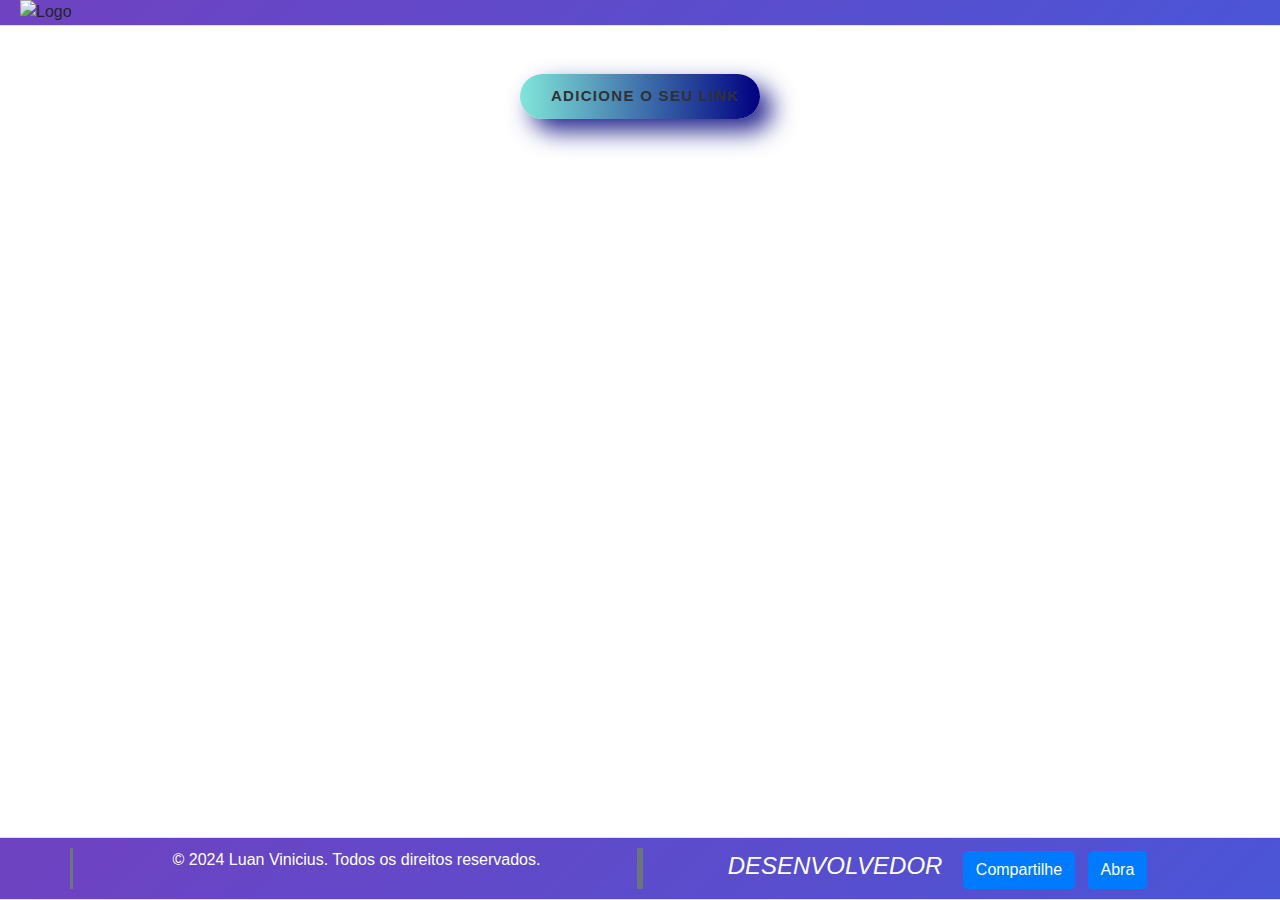
==== commit 5dcb7b73: "Teste botão compartilhamento" ====
--- a/index.html
+++ b/index.html
@@ -24,7 +24,7 @@
             
                 <!-- <button class="btn btn-primary">Adicione o seu link</button> -->
                 <div class="wrap col text-center">
-                    <button class="button" id="showFormButton" ><i class="fa-solid fa-link"></i> Adcione o seu link</button> 
+                    <button class="button" id="showFormButton" ><i class="fa-solid fa-link"></i> Adicione o seu link</button> 
             </div>
         </div>
         <div class="row" id="formRow" style="display: none;">
@@ -63,7 +63,7 @@
                 </div>
                 <div class="col-md-6 social-icons"> 
                     <!-- Ícones de redes sociais -->
-                    <a href="https://wa.me/seu-numero-de-whatsapp-aqui" target="_blank"><i class="fab fa-whatsapp col-md-6 pr-3">DESENVOLVEDOR</i></a>
+                    <a href="https://api.whatsapp.com/send/?phone=98999707891&text&type=phone_number&app_absent=0" target="_blank"><i class="fab fa-whatsapp col-md-6 pr-3">DESENVOLVEDOR</i></a>
                     <!-- <a href="https://www.instagram.com/seu-usuario-instagram-aqui" target="_blank"><i class="fab fa-instagram"></i></a>
                     <a href="https://www.linkedin.com/in/seu-linkedin-aqui" target="_blank"><i class="fab fa-linkedin"></i></a>
                      -->
@@ -72,6 +72,8 @@
                     <button id="openLinkFieldButton" class="btn btn-primary ml-2"><i class="fa-solid fa-lock"></i>Abra</button>
                     <div id="linkFieldContainer" style="display: none;">
                         <input type="text" id="linkField" class="form-control mt-2" placeholder="Insira o link">
+                        <!-- <input type="text" id="linkField" class="form-control mt-2" placeholder="Insira o link" value="${generateShareableLink()}" readonly> -->
+
                     </div>
                 </div>
                 
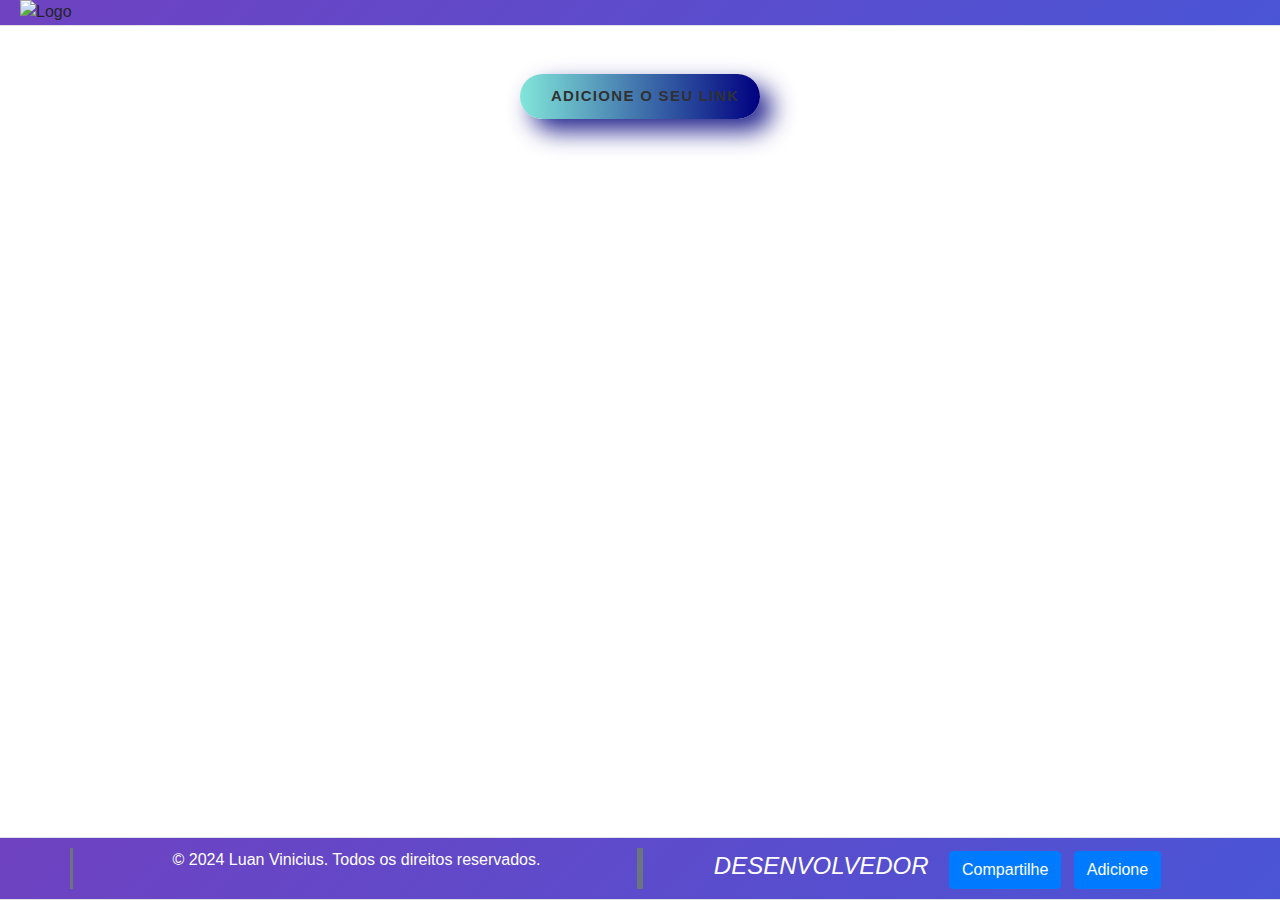
==== commit 2b0537f0: "Iniciando atualização" ====
--- a/index.html
+++ b/index.html
@@ -10,7 +10,7 @@
     <!-- Font Awesome CDN -->
     <link rel="stylesheet" href="https://cdnjs.cloudflare.com/ajax/libs/font-awesome/6.4.0/css/all.min.css" integrity="sha512-iecdLmaskl7CVkqkXNQ/ZH/XLlvWZOJyj7Yy7tcenmpD1ypASozpmT/E0iPtmFIB46ZmdtAc9eNBvH0H/ZpiBw==" crossorigin="anonymous" referrerpolicy="no-referrer" />
     <link rel="icon" href="IMG/link img.png" type="image/x-icon">
-    <link rel="stylesheet" href="STYLE/style.css">
+   
 </head>
 <body>
     <!-- Top Bar -->
@@ -19,12 +19,9 @@
     </div>
 
     <div class="container mt-5">
-        <h1 class="text-center mb-4"></h1>
         <div class="row mb-4">
-            
-                <!-- <button class="btn btn-primary">Adicione o seu link</button> -->
-                <div class="wrap col text-center">
-                    <button class="button" id="showFormButton" ><i class="fa-solid fa-link"></i> Adicione o seu link</button> 
+            <div class="wrap col text-center">
+                <button class="button" id="showFormButton"><i class="fa-solid fa-link"></i> Adicione o seu link</button>
             </div>
         </div>
         <div class="row" id="formRow" style="display: none;">
@@ -49,47 +46,38 @@
                 </form>
             </div>
         </div>
-        
-        <div class="row mt-5 mb-5" id="cardContainer">  
+        <div class="row mt-5 mb-5" id="cardContainer">
             <!-- Os cards serão adicionados aqui -->
         </div>
-    </div>  
+    </div>
 
-    <footer class="footer"> 
+    <footer class="footer">
         <div class="container">
-            <div class="row">       
+            <div class="row">
                 <div class="col-md-6 footer-border">
                     <p class="text-white">© 2024 Luan Vinicius. Todos os direitos reservados.</p>
                 </div>
-                <div class="col-md-6 social-icons"> 
-                    <!-- Ícones de redes sociais -->
+                <div class="col-md-6 social-icons">
                     <a href="https://api.whatsapp.com/send/?phone=98999707891&text&type=phone_number&app_absent=0" target="_blank"><i class="fab fa-whatsapp col-md-6 pr-3">DESENVOLVEDOR</i></a>
-                    <!-- <a href="https://www.instagram.com/seu-usuario-instagram-aqui" target="_blank"><i class="fab fa-instagram"></i></a>
-                    <a href="https://www.linkedin.com/in/seu-linkedin-aqui" target="_blank"><i class="fab fa-linkedin"></i></a>
-                     -->
-                    <!-- Restante do seu footer -->
-                    <button id="copyLinkButton" class="btn btn-primary"> <i class="fa-solid fa-lock"></i>Compartilhe</button>
-                    <button id="openLinkFieldButton" class="btn btn-primary ml-2"><i class="fa-solid fa-lock"></i>Abra</button>
-                    <div id="linkFieldContainer" style="display: none;">
+                    <button id="copyLinkButton" class="btn btn-primary"><i class="fa-solid fa-share"></i> Compartilhe</button>
+                    <button id="openLinkFieldButton" class="btn btn-primary ml-2"><i class="fa-solid fa-plus"></i> Adicione</button>
+                    <div id="linkFieldContainer">
                         <input type="text" id="linkField" class="form-control mt-2" placeholder="Insira o link">
-                        <!-- <input type="text" id="linkField" class="form-control mt-2" placeholder="Insira o link" value="${generateShareableLink()}" readonly> -->
-
+                        <button id="loadCardsButton" class="btn btn-primary mt-2">Adicionar</button>
                     </div>
                 </div>
-                
             </div>
         </div>
     </footer>
-    
-    
-    
 
     <!-- Bootstrap JS and dependencies -->
     <script src="https://code.jquery.com/jquery-3.5.1.slim.min.js"></script>
     <script src="https://cdn.jsdelivr.net/npm/@popperjs/core@2.9.2/dist/umd/popper.min.js"></script>
     <script src="https://maxcdn.bootstrapcdn.com/bootstrap/4.5.2/js/bootstrap.min.js"></script>
-    <!-- Adicionando Font Awesome script-->
+    <!-- Font Awesome script -->
     <script src="https://kit.fontawesome.com/da0e349cce.js" crossorigin="anonymous"></script>
     <script src="SCRIPT/script.js"></script>
+  
 </body>
 </html>
+
--- a/STYLE/style.css
+++ b/STYLE/style.css
@@ -511,5 +511,7 @@
     }
 }
 
-
-/* -----------------------------------botoes de compartinhar o link------------------------------ */
+/* código novo */
+#linkFieldContainer {
+    display: none;
+}
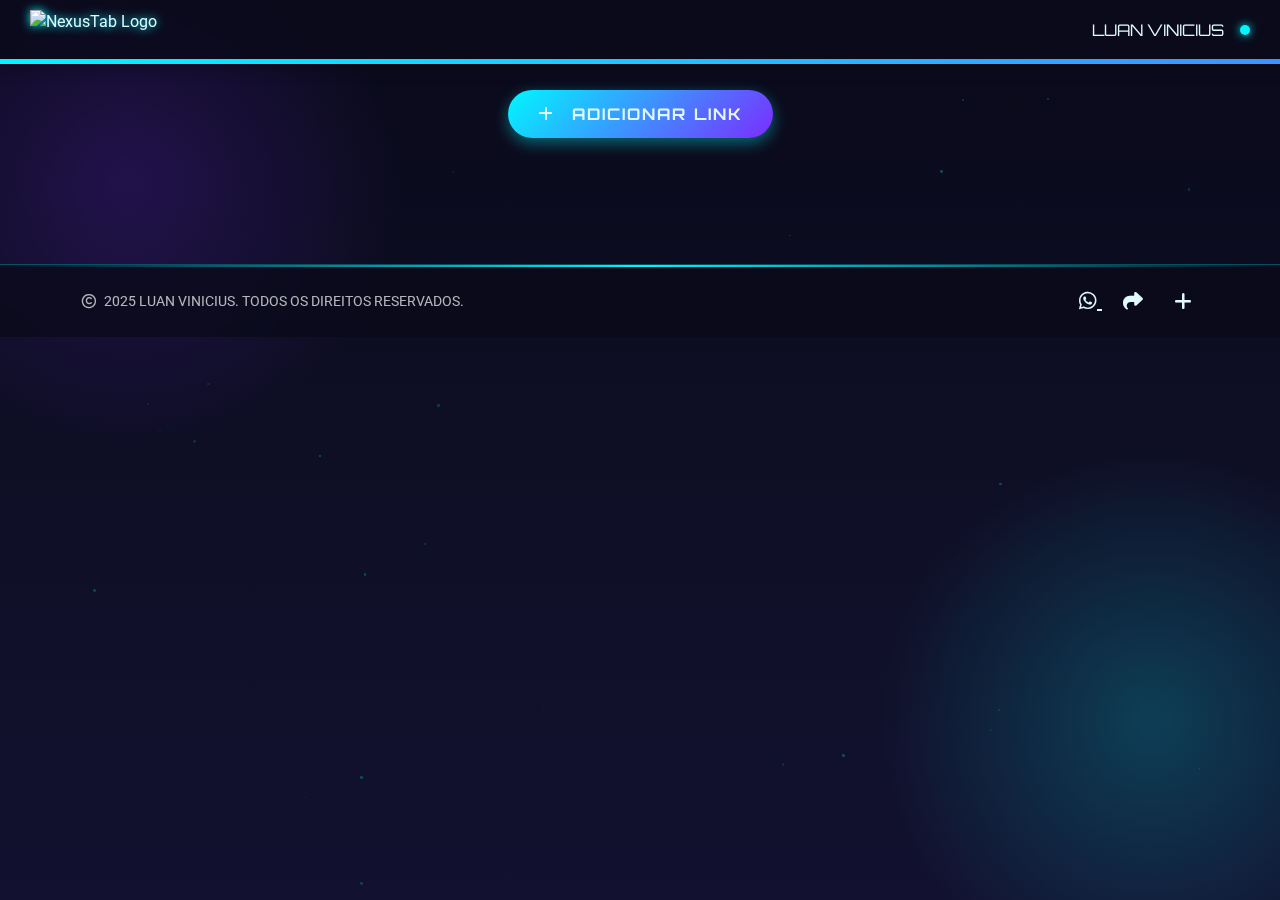
==== commit 75e5e902: "Atualização 2025" ====
--- a/index.html
+++ b/index.html
@@ -1,83 +1,119 @@
 <!DOCTYPE html>
-<html lang="en">
+<html lang="pt-BR">
 <head>
     <meta charset="UTF-8">
     <meta name="viewport" content="width=device-width, initial-scale=1.0">
-    <title>Organizador de Abas</title>
+    <title>ORGANIZADOR DE ABAS</title>
     <!-- Bootstrap CSS -->
-    <link href="https://maxcdn.bootstrapcdn.com/bootstrap/4.5.2/css/bootstrap.min.css" rel="stylesheet">
+    <link href="https://cdn.jsdelivr.net/npm/bootstrap@5.3.0/dist/css/bootstrap.min.css" rel="stylesheet">
+    <!-- Font Awesome -->
+    <link rel="stylesheet" href="https://cdnjs.cloudflare.com/ajax/libs/font-awesome/6.4.0/css/all.min.css">
+    <!-- Google Fonts - Orbitron (fonte futurista) -->
+    <link href="https://fonts.googleapis.com/css2?family=Orbitron:wght@400;500;700&family=Roboto:wght@300;400;500&display=swap" rel="stylesheet">
+    <link rel="icon" href="IMG/link img.png" type="image/x-icon">
     <link rel="stylesheet" href="STYLE/style.css">
-    <!-- Font Awesome CDN -->
-    <link rel="stylesheet" href="https://cdnjs.cloudflare.com/ajax/libs/font-awesome/6.4.0/css/all.min.css" integrity="sha512-iecdLmaskl7CVkqkXNQ/ZH/XLlvWZOJyj7Yy7tcenmpD1ypASozpmT/E0iPtmFIB46ZmdtAc9eNBvH0H/ZpiBw==" crossorigin="anonymous" referrerpolicy="no-referrer" />
-    <link rel="icon" href="IMG/link img.png" type="image/x-icon">
    
 </head>
 <body>
-    <!-- Top Bar -->
+    <!-- Efeito de Partículas -->
+    <div class="particles" id="particles"></div>
+    
+    <!-- Top Bar Futurista -->
     <div class="top-bar">
-        <img src="IMG/link preto imagem.webp" alt="Logo" class="top-bar-logo">
+        <img src="IMG/link preto imagem.webp" alt="NexusTab Logo" class="top-bar-logo">
+        <div class="d-flex align-items-center">
+            <span class="me-3" style="font-family: 'Orbitron', sans-serif;">LUAN VINICIUS</span>
+            <div class="pulse-dot" style="width: 10px; height: 10px; background: var(--primary); border-radius: 50%; box-shadow: 0 0 10px var(--primary);"></div>
+        </div>
     </div>
 
-    <div class="container mt-5">
-        <div class="row mb-4">
-            <div class="wrap col text-center">
-                <button class="button" id="showFormButton"><i class="fa-solid fa-link"></i> Adicione o seu link</button>
+    <div class="main-container">
+        <div class="row mb-5">
+            <div class="col-12 text-center">
+                <button class="nexus-btn" id="showFormButton">
+                    <i class="fas fa-plus"></i> ADICIONAR LINK
+                </button>
             </div>
         </div>
+        
         <div class="row" id="formRow" style="display: none;">
-            <div class="col-md-6 offset-md-3 position-relative">
-                <form id="cardForm">
-                    <button type="button" id="closeFormButton" class="close-btn" onclick="closeForm()"><i class="fas fa-times"></i></button>
-                    <div class="form-group">
-                        <label for="cardName"><i class="fa-solid fa-signature"></i> Nome</label>
-                        <input type="text" class="form-control" id="cardName" placeholder="Adicione um nome para o link" required>
+            <div class="col-lg-6 offset-lg-3">
+                <form id="cardForm" class="nexus-form position-relative">
+                    <button type="button" id="closeFormButton" class="close-btn" onclick="closeForm()">
+                        <i class="fas fa-times"></i>
+                    </button>
+                    <div class="form-group mb-4">
+                        <label for="cardName" class="form-label">
+                            <i class="fas fa-signature me-2"></i>NOME
+                        </label>
+                        <input type="text" class="form-control" id="cardName" placeholder="Nome para o link" required>
                     </div>
-                    <div class="form-group">
-                        <label for="siteLink"><i class="fa-solid fa-link"></i> Link</label>
-                        <input type="url" class="form-control" id="siteLink" placeholder="Adicione o link" required>
+                    <div class="form-group mb-4">
+                        <label for="siteLink" class="form-label">
+                            <i class="fas fa-link me-2"></i>LINK
+                        </label>
+                        <input type="url" class="form-control" id="siteLink" placeholder="URL do site" required>
                     </div>
-                    <div class="form-group">
-                        <label for="imageLink"><i class="fa-regular fa-image"></i> Imagem</label>
-                        <input type="url" class="form-control" id="imageLink" placeholder="Adicione um link de uma imagem" required>
+                    <div class="form-group mb-4">
+                        <label for="imageLink" class="form-label">
+                            <i class="fas fa-image me-2"></i>IMAGEM
+                        </label>
+                        <input type="url" class="form-control" id="imageLink" placeholder="URL da imagem" required>
                     </div>
-                    <button type="submit" id="addButton" class="btn btn-primary btn-block">Adicione ao organizador</button>
-                    <button type="button" id="cancelEditButton" class="btn btn-secondary btn-block mt-3" style="display: none;" onclick="cancelEdit()">Cancelar edição</button>
-                    <button type="button" id="saveChangesButton" class="btn btn-success btn-block mt-3" style="display: none;" onclick="saveChanges()">Salvar mudanças</button>
+                    <div class="d-grid gap-2">
+                        <button type="submit" id="addButton" class="nexus-btn">
+                            <i class="fas fa-save"></i> SALVAR LINK
+                        </button>
+                        <button type="button" id="cancelEditButton" class="btn btn-outline-primary btn-block mt-3" style="display: none; border-radius: 50px; color: var(--primary); border-color: var(--primary);" onclick="cancelEdit()">
+                            CANCELAR
+                        </button>
+                        <button type="button" id="saveChangesButton" class="nexus-btn btn-block mt-3" style="display: none;" onclick="saveChanges()">
+                            <i class="fas fa-check"></i> CONFIRMAR EDIÇÃO
+                        </button>
+                    </div>
                 </form>
             </div>
         </div>
-        <div class="row mt-5 mb-5" id="cardContainer">
-            <!-- Os cards serão adicionados aqui -->
+        
+        <div class="row mt-5" id="cardContainer">
+            <!-- Cards serão adicionados aqui dinamicamente -->
         </div>
     </div>
 
-    <footer class="footer">
+    <footer class="nexus-footer mt-5">
         <div class="container">
-            <div class="row">
-                <div class="col-md-6 footer-border">
-                    <p class="text-white">© 2024 Luan Vinicius. Todos os direitos reservados.</p>
+            <div class="row align-items-center">
+                <div class="col-md-6 mb-3 mb-md-0">
+                    <p class="footer-text mb-0">
+                        <i class="far fa-copyright me-2"></i>2025 LUAN VINICIUS. TODOS OS DIREITOS RESERVADOS.
+                    </p>
                 </div>
-                <div class="col-md-6 social-icons">
-                    <a href="https://api.whatsapp.com/send/?phone=98999707891&text&type=phone_number&app_absent=0" target="_blank"><i class="fab fa-whatsapp col-md-6 pr-3">DESENVOLVEDOR</i></a>
-                    <button id="copyLinkButton" class="btn btn-primary"><i class="fa-solid fa-share"></i> Compartilhe</button>
-                    <button id="openLinkFieldButton" class="btn btn-primary ml-2"><i class="fa-solid fa-plus"></i> Adicione</button>
-                    <div id="linkFieldContainer">
-                        <input type="text" id="linkField" class="form-control mt-2" placeholder="Insira o link">
-                        <button id="loadCardsButton" class="btn btn-primary mt-2">Adicionar</button>
+                <div class="col-md-6 text-md-end">
+                    <div id="linkFieldContainer" class="mb-3" style="display: none;">
+                        <div class="input-group">
+                            <input type="text" id="linkField" class="form-control" placeholder="Cole o link compartilhado">
+                            <button id="loadCardsButton" class="btn btn-primary" style="background: var(--primary); border: none;">
+                                <i class="fas fa-cloud-download-alt"></i>
+                            </button>
+                        </div>
                     </div>
+                    <a href="https://api.whatsapp.com/send/?phone=98999707891&text&type=phone_number&app_absent=0" target="_blank" class="social-icon">
+                        <i class="fab fa-whatsapp"></i>
+                    </a>
+                    <button id="copyLinkButton" class="social-icon" style="background: none; border: none;">
+                        <i class="fas fa-share"></i>
+                    </button>
+                    <button id="openLinkFieldButton" class="social-icon" style="background: none; border: none;">
+                        <i class="fas fa-plus"></i>
+                    </button>
                 </div>
             </div>
         </div>
     </footer>
 
-    <!-- Bootstrap JS and dependencies -->
-    <script src="https://code.jquery.com/jquery-3.5.1.slim.min.js"></script>
-    <script src="https://cdn.jsdelivr.net/npm/@popperjs/core@2.9.2/dist/umd/popper.min.js"></script>
-    <script src="https://maxcdn.bootstrapcdn.com/bootstrap/4.5.2/js/bootstrap.min.js"></script>
-    <!-- Font Awesome script -->
-    <script src="https://kit.fontawesome.com/da0e349cce.js" crossorigin="anonymous"></script>
+    <!-- Bootstrap JS Bundle with Popper -->
+    <script src="https://cdn.jsdelivr.net/npm/bootstrap@5.3.0/dist/js/bootstrap.bundle.min.js"></script>
     <script src="SCRIPT/script.js"></script>
-  
+    
 </body>
-</html>
-
+</html>--- a/STYLE/style.css
+++ b/STYLE/style.css
@@ -1,517 +1,469 @@
-        /* Top Bar Styles */
-        .top-bar {
-            width: 100%;
-            height: 26px;
-            background: linear-gradient(135deg, #6f42c1, #007bff, #6f42c1);
-            background-size: 600% 600%;
-            animation: gradient 10s ease infinite;
-            display: flex;
-            align-items: center;
-            justify-content: flex-start;
-            padding: 0 20px;
-            /* position: fixed; */ /* Remova ou comente essa linha */
-            /* top: 0; */ /* Remova ou comente essa linha */
-            /* left: 0; */ /* Remova ou comente essa linha */
-            z-index: 1000;
-            border-bottom: 1px solid #dee2e6;
-        }
-        
-
-        .top-bar-logo {
-            height: 25px;
-            width: auto;
-        }
-
-        @keyframes gradient {
-            0% {
-                background-position: 0% 50%;
-            }
-            50% {
-                background-position: 100% 50%;
-            }
-            100% {
-                background-position: 0% 50%;
-            }
-        }
-
-        /* Adjusting container for top bar */
-        body {
-            padding-top: 50px;
-        }
-
-        /* Card Styles */
-
-        .card {
-            position: relative;
-            overflow: hidden;
-            transition: transform 0.2s;
-            height: 300px; /* Ajuste a altura conforme necessário */
-        }
-        
-        .card-img-top {
-            height: 200px; /* Altura da imagem do card */
-            object-fit: cover;
-            transition: opacity 0.3s;
-        }
-        
-        .card:hover {
-            transform: scale(1.05);
-        }
-
-    
-
-        .card-body {
-            position: absolute;
-            bottom: 0;
-            left: 0;
-            width: 100%;
-            text-align: center;
-            background: rgba(0, 0, 0, 0.7);
-            color: white;
-            padding: 20px; /* Ajuste o padding interno conforme necessário */
-            transition: bottom 0.3s;
-        }
-        
-        .card-body h5 {
-            margin: 0;
-            font-size: 1.5rem; /* Ajuste o tamanho da fonte conforme necessário */
-        }
-        
-
-        .card-body a {
-            display: none;
-            margin-top: 10px;
-        }
-
-        .card:hover .card-body {
-            bottom: 0;
-        }
-
-        .card:hover .card-img-top {
-            opacity: 0.7;
-        }
-
-        .card:hover .card-body a {
-            display: block;
-        }
-
-        .card-img-top {
-            width: 100%;
-            height: 100%;
-            object-fit: cover; /* Ajusta a imagem para cobrir todo o espaço do elemento */
-            transition: opacity 0.3s;
-        }
-        
-
-        .delete-btn {
-            position: absolute;
-            top: 10px;
-            right: 10px;
-            background: #dc3545;
-            color: white;
-            border: none;
-            border-radius: 50%;
-            width: 25px;
-            height: 25px;
-            text-align: center;
-            line-height: 25px;
-            cursor: pointer;
-            font-size: 16px;
-            transition: background 0.3s ease;
-        }
-
-        .delete-btn:hover {
-            background: #c82333;
-        }
-
-        @media (max-width: 767px) {
-            .card-img-top {
-                height: 150px;
-            }
-        }
-
-        @media (max-width: 576px) {
-            .card-img-top {
-                height: 100px;
-            }
-        }
-
-        .btn-primary, .btn-primary:hover, .btn-primary:focus {
-            background-color: #007bff;
-            border-color: #007bff;
-        }
-
-        body {
-            margin: 0;
-            padding: 0;
-            font-family: Arial, sans-serif;
-            background-image: url('https://static.vecteezy.com/ti/vetor-gratis/p1/6891094-abstrato-gradiente-fundo-azul-escuro-adequado-para-apresentacao-de-fundo-conceito-promocao-cartao-site-e-midia-social-vetor.jpg');
-            background-size: cover;
-            background-position: center;
-            background-repeat: no-repeat;
-        }
-
-        .content {
-            padding: 20px;
-        }
-
-        .card-title {
-            font-size: 1.25rem;
-        }
-
-        /* Footer styles */
-        footer {
-            position: relative;
-            padding: 10px 0;
-            border-top: 1px solid #dee2e6;
-            border-bottom: 1px solid #dee2e6;
-            background: linear-gradient(135deg, #6f42c1, #007bff, #6f42c1);
-            background-size: 600% 600%;
-            animation: gradient 10s ease infinite;
-        }
-
-        .footer-border {
-            border-left: 3px solid #6c757d;
-            border-right: none;
-            padding: 0 15px;
-            position: relative;
-        }
-
-        .footer-border::after {
-            content: '';
-            position: absolute;
-            top: 0;
-            right: -3px;
-            width: 6px;
-            height: 100%;
-            background-color: #6c757d;
-        }
-
-        .social-icons {
-            float: right;
-        }
-
-        .social-icons a {
-            color: #6c757d;
-            margin-left: 10px;
-            font-size: 20px;
-        }
-
-        @keyframes gradient {
-            0% {
-                background-position: 0% 50%;
-            }
-            50% {
-                background-position: 100% 50%;
-            }
-            100% {
-                background-position: 0% 50%;
-            }
-        }
-
-        /* Estilo básico para o footer */
-        footer {
-            /* position: fixed; */ /* Remova ou comente essa linha */
-            /* left: 0; */ /* Remova ou comente essa linha */
-            /* bottom: 0; */ /* Remova ou comente essa linha */
-            width: 100%;
-            background-color: #333;
-            color: #fff;
-            text-align: center;
-            padding: 10px 0;
-        }
-        footer {
-            position: fixed;
-            bottom: 0;
-            width: 100%;
-            background-color: #333;
-            color: #fff;
-            text-align: center;
-            padding: 10px 0;
-            /* Mantenha o border-top e border-bottom se necessário */
-            border-top: 1px solid #dee2e6;
-            border-bottom: 1px solid #dee2e6;
-        }
-                
-
-
-/* aqui */
-
-
-.delete-btn {
-    position: absolute;
-    top: 10px;
-    right: 10px;
-    background: #dc3545;
-    color: white;
+
+:root {
+    --primary: #00f7ff;
+    --secondary: #7b2dff;
+    --dark: #0a0a1a;
+    --light: #e0f8ff;
+    --glass: rgba(255, 255, 255, 0.1);
+    --neon-shadow: 0 0 10px rgba(0, 247, 255, 0.7);
+}
+
+body {
+    font-family: 'Roboto', sans-serif;
+    background-color: var(--dark);
+    background-image: 
+        radial-gradient(circle at 10% 20%, rgba(123, 45, 255, 0.2) 0%, transparent 20%),
+        radial-gradient(circle at 90% 80%, rgba(0, 247, 255, 0.2) 0%, transparent 20%),
+        linear-gradient(to bottom, #0a0a1a, #121230);
+    color: var(--light);
+    min-height: 100vh;
+    overflow-x: hidden;
+}
+
+h1, h2, h3, h4, h5, h6 {
+    font-family: 'Orbitron', sans-serif;
+    letter-spacing: 1px;
+}
+
+/* Top Bar Futurista */
+.top-bar {
+    width: 100%;
+    height: 60px;
+    background: rgba(10, 10, 26, 0.8);
+    backdrop-filter: blur(10px);
+    -webkit-backdrop-filter: blur(10px);
+    border-bottom: 1px solid rgba(0, 247, 255, 0.3);
+    display: flex;
+    align-items: center;
+    justify-content: space-between;
+    padding: 0 30px;
+    position: relative;
+    z-index: 1000;
+    box-shadow: 0 2px 20px rgba(0, 0, 0, 0.5);
+}
+
+.top-bar::before {
+    content: '';
+    position: absolute;
+    bottom: -5px;
+    left: 0;
+    width: 100%;
+    height: 5px;
+    background: linear-gradient(90deg, var(--primary), var(--secondary));
+    background-size: 200% 200%;
+    animation: gradientFlow 3s ease infinite;
+}
+
+.top-bar-logo {
+    height: 40px;
+    filter: drop-shadow(0 0 5px var(--primary));
+    transition: all 0.3s ease;
+}
+
+.top-bar-logo:hover {
+    transform: scale(1.05);
+    filter: drop-shadow(0 0 10px var(--primary));
+}
+
+/* Container Principal */
+.main-container {
+    padding: 30px;
+    max-width: 1400px;
+    margin: 0 auto;
+}
+
+/* Botão Futurista */
+.nexus-btn {
+    position: relative;
+    padding: 12px 30px;
+    font-family: 'Orbitron', sans-serif;
+    font-weight: 700;
+    text-transform: uppercase;
+    letter-spacing: 2px;
+    color: var(--light);
+    background: linear-gradient(135deg, var(--primary), var(--secondary));
     border: none;
-    border-radius: 50%;
-    width: 25px;
-    height: 25px;
-    text-align: center;
-    line-height: 25px;
+    border-radius: 50px;
+    box-shadow: 0 5px 15px rgba(0, 247, 255, 0.4);
+    overflow: hidden;
+    transition: all 0.3s ease;
+    z-index: 1;
+}
+
+.nexus-btn::before {
+    content: '';
+    position: absolute;
+    top: 0;
+    left: 0;
+    width: 100%;
+    height: 100%;
+    background: linear-gradient(135deg, var(--secondary), var(--primary));
+    opacity: 0;
+    transition: opacity 0.3s ease;
+    z-index: -1;
+}
+
+.nexus-btn:hover {
+    transform: translateY(-3px);
+    box-shadow: 0 8px 25px rgba(0, 247, 255, 0.6);
+}
+
+.nexus-btn:hover::before {
+    opacity: 1;
+}
+
+.nexus-btn:active {
+    transform: translateY(1px);
+}
+
+.nexus-btn i {
+    margin-right: 10px;
+}
+
+/* Cards Futuristas */
+.nexus-card {
+    position: relative;
+    border: none;
+    border-radius: 15px;
+    overflow: hidden;
+    background: var(--glass);
+    backdrop-filter: blur(10px);
+    -webkit-backdrop-filter: blur(10px);
+    box-shadow: 0 8px 32px rgba(0, 0, 0, 0.3);
+    transition: all 0.4s cubic-bezier(0.175, 0.885, 0.32, 1.275);
+    height: 320px;
     cursor: pointer;
-    font-size: 16px;
-    transition: background 0.3s ease;
-    z-index: 1; /* Ajustado para estar sobre a imagem */
-}
-
-.edit-btn {
-    position: absolute;
-    top: 40px; /* Ajuste a posição vertical conforme necessário */
-    right: 10px; /* Ajuste a posição horizontal conforme necessário */
-    background: #007bff;
-    color: white;
-    border: none;
-    border-radius: 50%;
-    width: 25px;
-    height: 25px;
-    text-align: center;
-    line-height: 25px;
-    cursor: pointer;
-    font-size: 12px; /* Ajuste o tamanho da fonte conforme necessário */
-    transition: background 0.3s ease;
-    z-index: 1; /* Ajustado para estar sobre a imagem */
-}
-
-.edit-btn:hover {
-    background: #0056b3; /* Cor alterada para efeito hover */
-}
-
-
-/* -------------------------------------- */
-.close-btn {
-    position: absolute;
-    top: -15px; /* Ajuste para alinhar verticalmente */
-    right: -15px; /* Ajuste para alinhar horizontalmente */
-    background: #dc3545;
-    color: white;
-    border: none;
-    border-radius: 50%;
+}
+
+.nexus-card:hover {
+    transform: translateY(-10px) scale(1.02);
+    box-shadow: 0 15px 35px rgba(0, 247, 255, 0.3);
+}
+
+.nexus-card::before {
+    content: '';
+    position: absolute;
+    top: 0;
+    left: 0;
+    width: 100%;
+    height: 100%;
+    background: linear-gradient(45deg, transparent, rgba(0, 247, 255, 0.1), transparent);
+    transform: translateX(-100%);
+    transition: transform 0.6s ease;
+}
+
+.nexus-card:hover::before {
+    transform: translateX(100%);
+}
+
+.nexus-card-img {
+    height: 200px;
+    object-fit: cover;
+    width: 100%;
+    transition: all 0.5s ease;
+}
+
+.nexus-card:hover .nexus-card-img {
+    transform: scale(1.1);
+}
+
+.nexus-card-body {
+    position: absolute;
+    bottom: 0;
+    left: 0;
+    width: 100%;
+    padding: 20px;
+    background: linear-gradient(to top, rgba(10, 10, 26, 0.9), transparent);
+    color: white;
+}
+
+.nexus-card-title {
+    font-size: 1.2rem;
+    margin-bottom: 5px;
+    text-shadow: 0 2px 5px rgba(0, 0, 0, 0.5);
+}
+
+/* Botões de Ação nos Cards */
+.card-action-btn {
+    position: absolute;
     width: 30px;
     height: 30px;
-    text-align: center;
-    line-height: 30px;
-    cursor: pointer;
-    font-size: 14px;
-    z-index: 2; /* Ajustado para estar sobre outros elementos */
-}
-
-.close-btn:hover {
-    background: #c82333;
-}
-
-
-
-/* footer */
-.social-icons a {
-    color: #fff; /* Cor dos ícones */
-    font-size: 24px; /* Tamanho dos ícones */
-    margin-left: 10px; /* Espaçamento entre os ícones */
-}
-
-.social-icons a:hover {
-    color: #ccc; /* Cor ao passar o mouse sobre os ícones */
-}
-
-
-/* ------------------botão ADCIONE O SEU LINK------------------- */
-
-
-  .wrap {
-    height: 100%;
+    border-radius: 50%;
+    border: none;
+    color: white;
     display: flex;
     align-items: center;
     justify-content: center;
-  }
-  
-  .button {
-    min-width: 240px;  /* Diminuir a largura mínima */
-    min-height: 45px;  /* Diminuir a altura mínima */
-    display: inline-flex;
-    font-family: 'Nunito', sans-serif;
-    font-size: 15px;  /* Diminuir o tamanho da fonte */
+    font-size: 12px;
+    cursor: pointer;
+    transition: all 0.3s ease;
+    opacity: 0;
+    transform: translateY(10px);
+    z-index: 10;
+}
+
+.nexus-card:hover .card-action-btn {
+    opacity: 1;
+    transform: translateY(0);
+}
+
+.delete-btn {
+    top: 15px;
+    right: 15px;
+    background: rgba(255, 0, 0, 0.7);
+    backdrop-filter: blur(5px);
+}
+
+.edit-btn {
+    top: 55px;
+    right: 15px;
+    background: rgba(0, 123, 255, 0.7);
+    backdrop-filter: blur(5px);
+}
+
+.move-btn {
+    top: 95px;
+    right: 15px;
+    background: rgba(108, 117, 125, 0.7);
+    backdrop-filter: blur(5px);
+}
+
+.share-btn {
+    top: 135px;
+    right: 15px;
+    background: rgba(40, 167, 69, 0.7);
+    backdrop-filter: blur(5px);
+}
+
+.card-action-btn:hover {
+    transform: scale(1.1) !important;
+    box-shadow: var(--neon-shadow);
+}
+
+/* Formulário Futurista - CORREÇÕES AQUI */
+.nexus-form {
+    background: var(--glass);
+    backdrop-filter: blur(15px);
+    -webkit-backdrop-filter: blur(15px);
+    border-radius: 20px;
+    padding: 30px;
+    border: 1px solid rgba(0, 247, 255, 0.2);
+    box-shadow: 0 10px 30px rgba(0, 0, 0, 0.3);
+    position: relative;
+    overflow: hidden;
+    z-index: 1; /* Adicionado */
+}
+
+.nexus-form::before {
+    content: '';
+    position: absolute;
+    top: -50%;
+    left: -50%;
+    width: 200%;
+    height: 200%;
+    background: linear-gradient(
+        to bottom right,
+        transparent 0%,
+        transparent 50%,
+        rgba(0, 247, 255, 0.1) 50%,
+        rgba(0, 247, 255, 0.1) 100%
+    );
+    transform: rotate(30deg);
+    animation: shine 3s infinite linear;
+    z-index: -1; /* Adicionado */
+}
+
+.form-group {
+    position: relative; /* Adicionado */
+    z-index: 2; /* Adicionado */
+}
+
+.form-label {
+    font-family: 'Orbitron', sans-serif;
+    color: var(--primary);
+    text-shadow: 0 0 5px rgba(0, 247, 255, 0.5);
+    margin-bottom: 8px;
+    position: relative; /* Adicionado */
+    z-index: 2; /* Adicionado */
+}
+
+.form-control {
+    background: rgba(10, 10, 26, 0.7);
+    border: 1px solid rgba(0, 247, 255, 0.3);
+    color: var(--light);
+    border-radius: 10px;
+    padding: 12px 15px;
+    transition: all 0.3s ease;
+    position: relative; /* Adicionado */
+    z-index: 2; /* Adicionado */
+}
+
+.form-control:focus {
+    background: rgba(20, 20, 40, 0.8);
+    border-color: var(--primary);
+    box-shadow: 0 0 10px rgba(0, 247, 255, 0.5);
+    color: white;
+}
+
+.close-btn {
+    position: absolute;
+    top: 15px;
+    right: 15px;
+    width: 30px;
+    height: 30px;
+    border-radius: 50%;
+    background: rgba(220, 53, 69, 0.7);
+    backdrop-filter: blur(5px);
+    border: none;
+    color: white;
+    display: flex;
     align-items: center;
     justify-content: center;
-    text-transform: uppercase;
-    text-align: center;
-    letter-spacing: 1.3px;
-    font-weight: 700;
-    color: #313133;
-    background: #4FD1C5;
-    background: linear-gradient(90deg, rgba(129,230,217,1) 0%, #000080 100%);
-    border: none;
-    border-radius: 1000px;
-    box-shadow: 12px 12px 24px #25258F;
-    transition: all 0.3s ease-in-out 0s;
+    font-size: 14px;
     cursor: pointer;
-    outline: none;
+    transition: all 0.3s ease;
+    z-index: 10;
+}
+
+.close-btn:hover {
+    transform: rotate(90deg);
+    background: rgba(220, 53, 69, 0.9);
+    box-shadow: 0 0 10px rgba(220, 53, 69, 0.7);
+}
+
+/* Footer Futurista */
+.nexus-footer {
+    background: rgba(10, 10, 26, 0.8);
+    backdrop-filter: blur(10px);
+    -webkit-backdrop-filter: blur(10px);
+    border-top: 1px solid rgba(0, 247, 255, 0.3);
+    padding: 20px 0;
     position: relative;
-    padding: 10px;
-  }
-  
-  .button i {
-    margin-right: 10px;  /* Espaçamento entre o ícone e o texto */
-  }
-  
-  .button::before {
+}
+
+.nexus-footer::before {
     content: '';
-    border-radius: 1000px;
-    min-width: calc(250px + 12px);  /* Ajustar largura mínima do pseudo-elemento */
-    min-height: calc(50px + 12px);  /* Ajustar altura mínima do pseudo-elemento */
-    border: 6px solid #00FFCB;
-    box-shadow: 0 0 60px #000080;
-    position: absolute;
-    top: 50%;
+    position: absolute;
+    top: 0;
+    left: 0;
+    width: 100%;
+    height: 2px;
+    background: linear-gradient(90deg, transparent, var(--primary), transparent);
+}
+
+.footer-text {
+    font-size: 14px;
+    color: rgba(255, 255, 255, 0.7);
+}
+
+.social-icon {
+    color: var(--light);
+    font-size: 20px;
+    margin-left: 15px;
+    transition: all 0.3s ease;
+}
+
+.social-icon:hover {
+    color: var(--primary);
+    transform: translateY(-3px);
+    text-shadow: 0 0 10px var(--primary);
+}
+
+/* Efeitos e Animações */
+@keyframes gradientFlow {
+    0% { background-position: 0% 50%; }
+    50% { background-position: 100% 50%; }
+    100% { background-position: 0% 50%; }
+}
+
+@keyframes shine {
+    0% { transform: rotate(30deg) translate(-30%, -30%); }
+    100% { transform: rotate(30deg) translate(30%, 30%); }
+}
+
+@keyframes float {
+    0%, 100% { transform: translateY(0); }
+    50% { transform: translateY(-10px); }
+}
+
+/* Responsividade */
+@media (max-width: 768px) {
+    .top-bar {
+        height: 50px;
+        padding: 0 15px;
+    }
+    
+    .top-bar-logo {
+        height: 30px;
+    }
+    
+    .main-container {
+        padding: 15px;
+    }
+    
+    .nexus-card {
+        height: 280px;
+    }
+    
+    .nexus-card-img {
+        height: 170px;
+    }
+}
+
+/* Efeito de Partículas */
+.particles {
+    position: fixed;
+    top: 0;
+    left: 0;
+    width: 100%;
+    height: 100%;
+    z-index: -1;
+    pointer-events: none;
+}
+
+.particle {
+    position: absolute;
+    background: rgba(0, 247, 255, 0.5);
+    border-radius: 50%;
+    pointer-events: none;
+}
+
+/* Estilos para notificações */
+.notification {
+    position: fixed;
+    bottom: 20px;
     left: 50%;
-    transform: translate(-50%, -50%);
+    transform: translateX(-50%) translateY(100px);
+    padding: 15px 25px;
+    border-radius: 50px;
+    font-family: 'Orbitron', sans-serif;
+    font-weight: 500;
+    letter-spacing: 1px;
+    box-shadow: 0 5px 15px rgba(0, 0, 0, 0.3);
+    z-index: 9999;
     opacity: 0;
-    transition: all .3s ease-in-out 0s;
-  }
-  
-  .button:hover, 
-  .button:focus {
-    color: #313133;
-    transform: translateY(-6px);
-  }
-  
-  .button:hover::before, 
-  .button:focus::before {
+    transition: all 0.3s ease;
+}
+
+.notification.show {
+    transform: translateX(-50%) translateY(0);
     opacity: 1;
-  }
-  
-  .button::after {
-    content: '';
-    width: 30px; height: 30px;
-    border-radius: 100%;
-    border: 6px solid #393994; /* cor da borda do efeito*/
-    position: absolute;
-    z-index: -1;
-    top: 50%;
-    left: 50%;
-    transform: translate(-50%, -50%);
-    animation: ring 1.5s infinite;
-  }
-  
-  .button:hover::after, 
-  .button:focus::after {
-    animation: none;
-    display: none;
-  }
-  
-  @keyframes ring {
-    0% {
-      width: 30px;
-      height: 30px;
-      opacity: 1;
-    }
-    100% {
-      width: 300px;
-      height: 300px;
-      opacity: 0;
-    }
-  }
-  
-
-
-
-  /* --------------------------------------BOTAO VISITAR SITE-------------------------------- */
-  @import url('https://fonts.googleapis.com/css?family=Poppins:900i');
-
-* {
-  box-sizing: border-box;
-}
-
-.wrapper {
-  display: flex;
-  justify-content: center;
-}
-
-.cta {
-    display: flex;
-    padding: 2px 7px; /* Diminui o tamanho do botão */
-    text-decoration: none;
-    font-family: 'Poppins', sans-serif;
-    font-size: 20px; /* Diminui o tamanho da fonte */
-    color: white;
-    background: linear-gradient(90deg, rgba(129,230,217,1) 0%, #000080 100%);
-    transition: 1s;
-    box-shadow: 6px 6px 0 black;
-    transform: skewX(-15deg);
-    border-radius: 1px; /* Arredonda mais as bordas */
-}
-
-.cta:focus {
-   outline: none; 
-}
-
-.cta:hover {
-    transition: 0.5s;
-    box-shadow: 10px 10px 0 #000080;
-}
-
-.cta span:nth-child(2) {
-    transition: 0.5s;
-    margin-right: 0px;
-}
-
-.cta:hover  span:nth-child(2) {
-    transition: 0.5s;
-    margin-right: 30px; /* Ajusta o espaço na animação */
-}
-
-span {
-    transform: skewX(15deg) 
-}
-
-span:nth-child(2) {
-    width: 20px;
-    margin-left: 20px; /* Ajusta o espaço entre o texto e a seta */
-    position: relative;
-    top: 12%;
-}
-
-/**************SVG****************/
-
-path.one {
-    transition: 0.4s;
-    transform: translateX(-60%);
-}
-
-path.two {
-    transition: 0.5s;
-    transform: translateX(-30%);
-}
-
-.cta:hover path.three {
-    animation: color_anim 1s infinite 0.2s;
-}
-
-.cta:hover path.one {
-    transform: translateX(0%);
-    animation: color_anim 1s infinite 0.6s;
-}
-
-.cta:hover path.two {
-    transform: translateX(0%);
-    animation: color_anim 1s infinite 0.4s;
-}
-
-/* SVG animations */
-
-@keyframes color_anim {
-    0% {
-        fill: white;
-    }
-    50% {
-        fill: #2196f3;
-    }
-    100% {
-        fill: white;
-    }
-}
-
-/* código novo */
-#linkFieldContainer {
-    display: none;
-}
+}
+
+.notification.success {
+    background: rgba(40, 167, 69, 0.9);
+    color: white;
+    border: 1px solid rgba(255, 255, 255, 0.2);
+}
+
+.notification.error {
+    background: rgba(220, 53, 69, 0.9);
+    color: white;
+    border: 1px solid rgba(255, 255, 255, 0.2);
+}
+
+.notification.info {
+    background: rgba(23, 162, 184, 0.9);
+    color: white;
+    border: 1px solid rgba(255, 255, 255, 0.2);
+}
